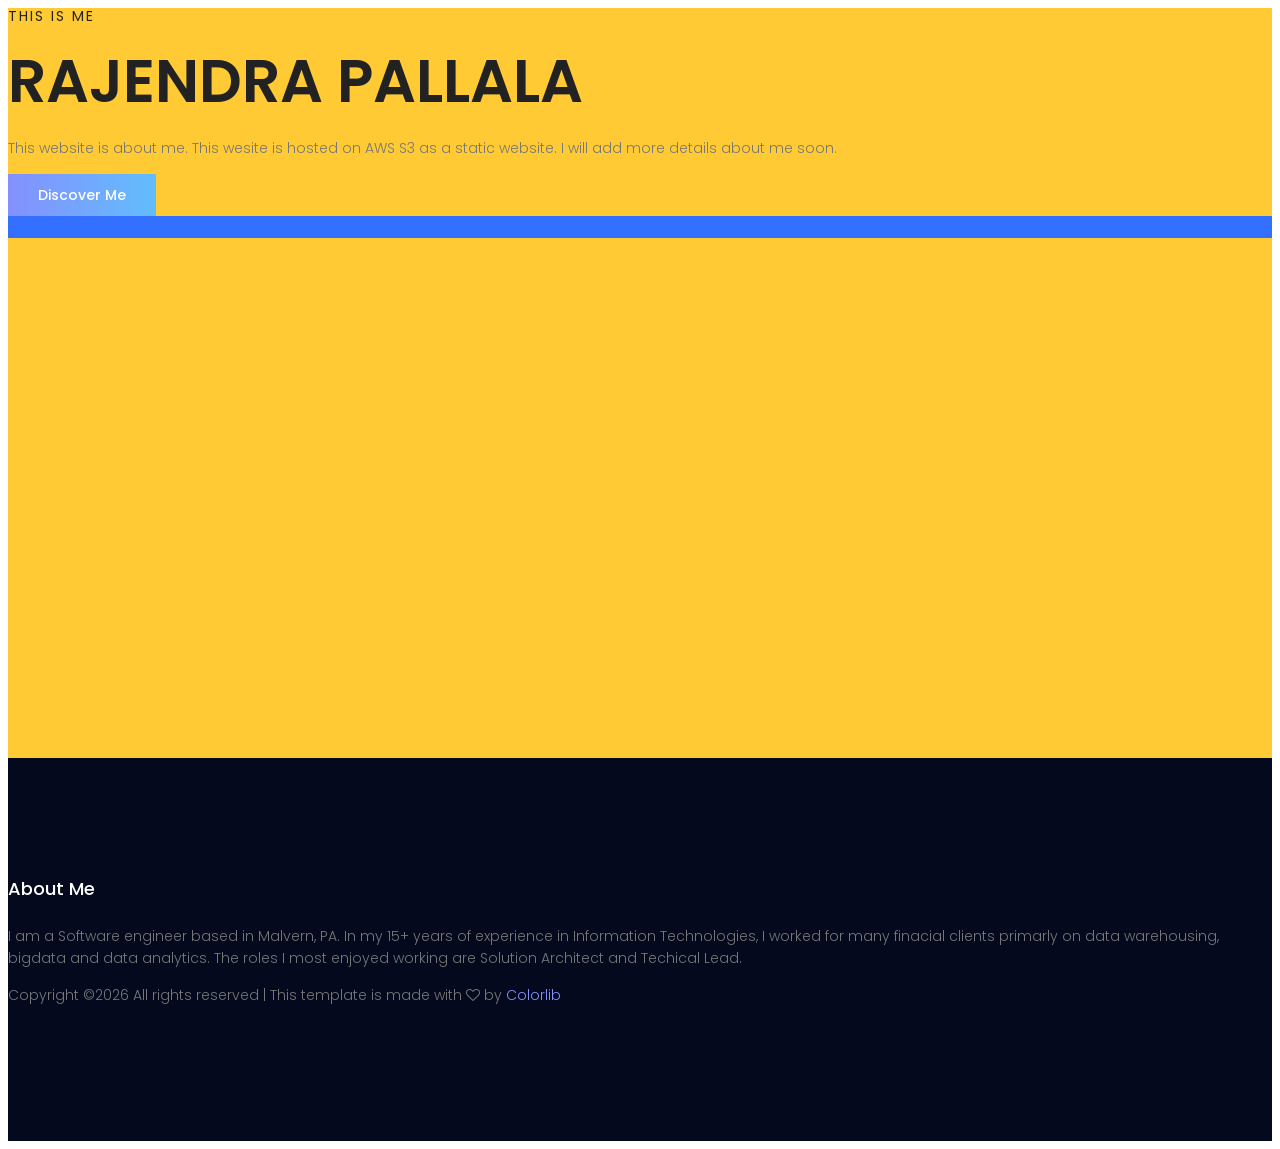
==== index.html @ a2a38165 "ok" ====
<!DOCTYPE html>
	<html lang="en" class="no-js">
    <style> 
      body {
      color: #000000;
      }
    </style>
	<head>
		<title>Rajendra's personal profile</title>

		<link href="https://fonts.googleapis.com/css?family=Poppins:100,200,400,300,500,600,700" rel="stylesheet"> 
			<!--
			CSS
			============================================= -->
			<link rel="stylesheet" href="css/linearicons.css">
			<link rel="stylesheet" href="css/font-awesome.min.css">
			<link rel="stylesheet" href="css/bootstrap.css">
			<link rel="stylesheet" href="css/magnific-popup.css">
			<link rel="stylesheet" href="css/jquery-ui.css">				
			<link rel="stylesheet" href="css/nice-select.css">							
			<link rel="stylesheet" href="css/animate.min.css">
			<link rel="stylesheet" href="css/owl.carousel.css">				
			<link rel="stylesheet" href="css/main.css">
	</head>
		<body>	
			<!-- start banner Area -->
			<section class="banner-area">
				<div class="container">
					<div class="row fullscreen align-items-center justify-content-between">
						<div class="col-lg-6 col-md-6 banner-left">
							<h6>This is me</h6>
							<h1>Rajendra Pallala</h1>
							<p>
								This website is about me. This wesite is hosted on AWS S3 as a static website.
								I will add more details about me soon.
							</p>
							<a href="https://www.linkedin.com/in/rajendra-reddy-pallala-0519b110/" class="primary-btn text-uppercase">Discover Me</a>
						</div>
						<div class="col-lg-6 col-md-6 banner-right d-flex align-self-end">
							<img class="img-fluid" src="raj_at_statue_of_liberty.png" alt="">
						</div>
					</div>
				</div>					
			</section>
			<!-- End banner Area -->

            <!-- start footer Area -->
            <footer class="footer-area section-gap">
                <div class="container">
                    <div class="row">
                        <div class="col-lg-5 col-md-6 col-sm-6">
                            <div class="single-footer-widget">
                                <h4>About Me</h4>
                                <p>
									I am a Software engineer based in Malvern, PA. 
									In my 15+ years of experience in Information Technologies, I worked for many finacial clients primarly on data warehousing, bigdata and data analytics.									 
									The roles I most enjoyed working are Solution Architect and Techical Lead.
									
                                </p>
                                <p class="footer-text"><!-- Link back to Colorlib can't be removed. Template is licensed under CC BY 3.0. -->
Copyright &copy;<script>document.write(new Date().getFullYear());</script> All rights reserved | This template is made with <i class="fa fa-heart-o" aria-hidden="true"></i> by <a href="https://colorlib.com" target="_blank">Colorlib</a>
<!-- Link back to Colorlib can't be removed. Template is licensed under CC BY 3.0. --></p>
                            </div>
                        </div>
                    </div>
                </div>
            </footer>
            <!-- End footer Area -->		
			
		</body>
	</html>
---- css/linearicons.css ----
@font-face {
	font-family: 'Linearicons-Free';
	src:url('../fonts/Linearicons-Free.eot?w118d');
	src:url('../fonts/Linearicons-Free.eot?#iefixw118d') format('embedded-opentype'),
		url('../fonts/Linearicons-Free.woff2?w118d') format('woff2'),
		url('../fonts/Linearicons-Free.woff?w118d') format('woff'),
		url('../fonts/Linearicons-Free.ttf?w118d') format('truetype'),
		url('../fonts/Linearicons-Free.svg?w118d#Linearicons-Free') format('svg');
	font-weight: normal;
	font-style: normal;
}

.lnr {
	font-family: 'Linearicons-Free';
	speak: none;
	font-style: normal;
	font-weight: normal;
	font-variant: normal;
	text-transform: none;
	line-height: 1;

	/* Better Font Rendering =========== */
	-webkit-font-smoothing: antialiased;
	-moz-osx-font-smoothing: grayscale;
}

.lnr-home:before {
	content: "\e800";
}
.lnr-apartment:before {
	content: "\e801";
}
.lnr-pencil:before {
	content: "\e802";
}
.lnr-magic-wand:before {
	content: "\e803";
}
.lnr-drop:before {
	content: "\e804";
}
.lnr-lighter:before {
	content: "\e805";
}
.lnr-poop:before {
	content: "\e806";
}
.lnr-sun:before {
	content: "\e807";
}
.lnr-moon:before {
	content: "\e808";
}
.lnr-cloud:before {
	content: "\e809";
}
.lnr-cloud-upload:before {
	content: "\e80a";
}
.lnr-cloud-download:before {
	content: "\e80b";
}
.lnr-cloud-sync:before {
	content: "\e80c";
}
.lnr-cloud-check:before {
	content: "\e80d";
}
.lnr-database:before {
	content: "\e80e";
}
.lnr-lock:before {
	content: "\e80f";
}
.lnr-cog:before {
	content: "\e810";
}
.lnr-trash:before {
	content: "\e811";
}
.lnr-dice:before {
	content: "\e812";
}
.lnr-heart:before {
	content: "\e813";
}
.lnr-star:before {
	content: "\e814";
}
.lnr-star-half:before {
	content: "\e815";
}
.lnr-star-empty:before {
	content: "\e816";
}
.lnr-flag:before {
	content: "\e817";
}
.lnr-envelope:before {
	content: "\e818";
}
.lnr-paperclip:before {
	content: "\e819";
}
.lnr-inbox:before {
	content: "\e81a";
}
.lnr-eye:before {
	content: "\e81b";
}
.lnr-printer:before {
	content: "\e81c";
}
.lnr-file-empty:before {
	content: "\e81d";
}
.lnr-file-add:before {
	content: "\e81e";
}
.lnr-enter:before {
	content: "\e81f";
}
.lnr-exit:before {
	content: "\e820";
}
.lnr-graduation-hat:before {
	content: "\e821";
}
.lnr-license:before {
	content: "\e822";
}
.lnr-music-note:before {
	content: "\e823";
}
.lnr-film-play:before {
	content: "\e824";
}
.lnr-camera-video:before {
	content: "\e825";
}
.lnr-camera:before {
	content: "\e826";
}
.lnr-picture:before {
	content: "\e827";
}
.lnr-book:before {
	content: "\e828";
}
.lnr-bookmark:before {
	content: "\e829";
}
.lnr-user:before {
	content: "\e82a";
}
.lnr-users:before {
	content: "\e82b";
}
.lnr-shirt:before {
	content: "\e82c";
}
.lnr-store:before {
	content: "\e82d";
}
.lnr-cart:before {
	content: "\e82e";
}
.lnr-tag:before {
	content: "\e82f";
}
.lnr-phone-handset:before {
	content: "\e830";
}
.lnr-phone:before {
	content: "\e831";
}
.lnr-pushpin:before {
	content: "\e832";
}
.lnr-map-marker:before {
	content: "\e833";
}
.lnr-map:before {
	content: "\e834";
}
.lnr-location:before {
	content: "\e835";
}
.lnr-calendar-full:before {
	content: "\e836";
}
.lnr-keyboard:before {
	content: "\e837";
}
.lnr-spell-check:before {
	content: "\e838";
}
.lnr-screen:before {
	content: "\e839";
}
.lnr-smartphone:before {
	content: "\e83a";
}
.lnr-tablet:before {
	content: "\e83b";
}
.lnr-laptop:before {
	content: "\e83c";
}
.lnr-laptop-phone:before {
	content: "\e83d";
}
.lnr-power-switch:before {
	content: "\e83e";
}
.lnr-bubble:before {
	content: "\e83f";
}
.lnr-heart-pulse:before {
	content: "\e840";
}
.lnr-construction:before {
	content: "\e841";
}
.lnr-pie-chart:before {
	content: "\e842";
}
.lnr-chart-bars:before {
	content: "\e843";
}
.lnr-gift:before {
	content: "\e844";
}
.lnr-diamond:before {
	content: "\e845";
}
.lnr-linearicons:before {
	content: "\e846";
}
.lnr-dinner:before {
	content: "\e847";
}
.lnr-coffee-cup:before {
	content: "\e848";
}
.lnr-leaf:before {
	content: "\e849";
}
.lnr-paw:before {
	content: "\e84a";
}
.lnr-rocket:before {
	content: "\e84b";
}
.lnr-briefcase:before {
	content: "\e84c";
}
.lnr-bus:before {
	content: "\e84d";
}
.lnr-car:before {
	content: "\e84e";
}
.lnr-train:before {
	content: "\e84f";
}
.lnr-bicycle:before {
	content: "\e850";
}
.lnr-wheelchair:before {
	content: "\e851";
}
.lnr-select:before {
	content: "\e852";
}
.lnr-earth:before {
	content: "\e853";
}
.lnr-smile:before {
	content: "\e854";
}
.lnr-sad:before {
	content: "\e855";
}
.lnr-neutral:before {
	content: "\e856";
}
.lnr-mustache:before {
	content: "\e857";
}
.lnr-alarm:before {
	content: "\e858";
}
.lnr-bullhorn:before {
	content: "\e859";
}
.lnr-volume-high:before {
	content: "\e85a";
}
.lnr-volume-medium:before {
	content: "\e85b";
}
.lnr-volume-low:before {
	content: "\e85c";
}
.lnr-volume:before {
	content: "\e85d";
}
.lnr-mic:before {
	content: "\e85e";
}
.lnr-hourglass:before {
	content: "\e85f";
}
.lnr-undo:before {
	content: "\e860";
}
.lnr-redo:before {
	content: "\e861";
}
.lnr-sync:before {
	content: "\e862";
}
.lnr-history:before {
	content: "\e863";
}
.lnr-clock:before {
	content: "\e864";
}
.lnr-download:before {
	content: "\e865";
}
.lnr-upload:before {
	content: "\e866";
}
.lnr-enter-down:before {
	content: "\e867";
}
.lnr-exit-up:before {
	content: "\e868";
}
.lnr-bug:before {
	content: "\e869";
}
.lnr-code:before {
	content: "\e86a";
}
.lnr-link:before {
	content: "\e86b";
}
.lnr-unlink:before {
	content: "\e86c";
}
.lnr-thumbs-up:before {
	content: "\e86d";
}
.lnr-thumbs-down:before {
	content: "\e86e";
}
.lnr-magnifier:before {
	content: "\e86f";
}
.lnr-cross:before {
	content: "\e870";
}
.lnr-menu:before {
	content: "\e871";
}
.lnr-list:before {
	content: "\e872";
}
.lnr-chevron-up:before {
	content: "\e873";
}
.lnr-chevron-down:before {
	content: "\e874";
}
.lnr-chevron-left:before {
	content: "\e875";
}
.lnr-chevron-right:before {
	content: "\e876";
}
.lnr-arrow-up:before {
	content: "\e877";
}
.lnr-arrow-down:before {
	content: "\e878";
}
.lnr-arrow-left:before {
	content: "\e879";
}
.lnr-arrow-right:before {
	content: "\e87a";
}
.lnr-move:before {
	content: "\e87b";
}
.lnr-warning:before {
	content: "\e87c";
}
.lnr-question-circle:before {
	content: "\e87d";
}
.lnr-menu-circle:before {
	content: "\e87e";
}
.lnr-checkmark-circle:before {
	content: "\e87f";
}
.lnr-cross-circle:before {
	content: "\e880";
}
.lnr-plus-circle:before {
	content: "\e881";
}
.lnr-circle-minus:before {
	content: "\e882";
}
.lnr-arrow-up-circle:before {
	content: "\e883";
}
.lnr-arrow-down-circle:before {
	content: "\e884";
}
.lnr-arrow-left-circle:before {
	content: "\e885";
}
.lnr-arrow-right-circle:before {
	content: "\e886";
}
.lnr-chevron-up-circle:before {
	content: "\e887";
}
.lnr-chevron-down-circle:before {
	content: "\e888";
}
.lnr-chevron-left-circle:before {
	content: "\e889";
}
.lnr-chevron-right-circle:before {
	content: "\e88a";
}
.lnr-crop:before {
	content: "\e88b";
}
.lnr-frame-expand:before {
	content: "\e88c";
}
.lnr-frame-contract:before {
	content: "\e88d";
}
.lnr-layers:before {
	content: "\e88e";
}
.lnr-funnel:before {
	content: "\e88f";
}
.lnr-text-format:before {
	content: "\e890";
}
.lnr-text-format-remove:before {
	content: "\e891";
}
.lnr-text-size:before {
	content: "\e892";
}
.lnr-bold:before {
	content: "\e893";
}
.lnr-italic:before {
	content: "\e894";
}
.lnr-underline:before {
	content: "\e895";
}
.lnr-strikethrough:before {
	content: "\e896";
}
.lnr-highlight:before {
	content: "\e897";
}
.lnr-text-align-left:before {
	content: "\e898";
}
.lnr-text-align-center:before {
	content: "\e899";
}
.lnr-text-align-right:before {
	content: "\e89a";
}
.lnr-text-align-justify:before {
	content: "\e89b";
}
.lnr-line-spacing:before {
	content: "\e89c";
}
.lnr-indent-increase:before {
	content: "\e89d";
}
.lnr-indent-decrease:before {
	content: "\e89e";
}
.lnr-pilcrow:before {
	content: "\e89f";
}
.lnr-direction-ltr:before {
	content: "\e8a0";
}
.lnr-direction-rtl:before {
	content: "\e8a1";
}
.lnr-page-break:before {
	content: "\e8a2";
}
.lnr-sort-alpha-asc:before {
	content: "\e8a3";
}
.lnr-sort-amount-asc:before {
	content: "\e8a4";
}
.lnr-hand:before {
	content: "\e8a5";
}
.lnr-pointer-up:before {
	content: "\e8a6";
}
.lnr-pointer-right:before {
	content: "\e8a7";
}
.lnr-pointer-down:before {
	content: "\e8a8";
}
.lnr-pointer-left:before {
	content: "\e8a9";
}
---- css/nice-select.css ----
.nice-select {
  -webkit-tap-highlight-color: transparent;
  background-color: #fff;
  border-radius: 5px;
  border: solid 1px #e8e8e8;
  box-sizing: border-box;
  clear: both;
  cursor: pointer;
  display: block;
  float: left;
  font-family: inherit;
  font-size: 14px;
  font-weight: normal;
  height: 42px;
  line-height: 40px;
  outline: none;
  padding-left: 18px;
  padding-right: 30px;
  position: relative;
  text-align: left !important;
  -webkit-transition: all 0.2s ease-in-out;
  transition: all 0.2s ease-in-out;
  -webkit-user-select: none;
     -moz-user-select: none;
      -ms-user-select: none;
          user-select: none;
  white-space: nowrap;
  width: auto; }
  .nice-select:hover {
    border-color: #dbdbdb; }
  .nice-select:active, .nice-select.open, .nice-select:focus {
    border-color: #999; }
  .nice-select:after {
    border-bottom: 2px solid #999;
    border-right: 2px solid #999;
    content: '';
    display: block;
    height: 5px;
    margin-top: -4px;
    pointer-events: none;
    position: absolute;
    right: 12px;
    top: 50%;
    -webkit-transform-origin: 66% 66%;
        -ms-transform-origin: 66% 66%;
            transform-origin: 66% 66%;
    -webkit-transform: rotate(45deg);
        -ms-transform: rotate(45deg);
            transform: rotate(45deg);
    -webkit-transition: all 0.15s ease-in-out;
    transition: all 0.15s ease-in-out;
    width: 5px; }
  .nice-select.open:after {
    -webkit-transform: rotate(-135deg);
        -ms-transform: rotate(-135deg);
            transform: rotate(-135deg); }
  .nice-select.open .list {
    opacity: 1;
    pointer-events: auto;
    -webkit-transform: scale(1) translateY(0);
        -ms-transform: scale(1) translateY(0);
            transform: scale(1) translateY(0); }
  .nice-select.disabled {
    border-color: #ededed;
    color: #999;
    pointer-events: none; }
    .nice-select.disabled:after {
      border-color: #cccccc; }
  .nice-select.wide {
    width: 100%; }
    .nice-select.wide .list {
      left: 0 !important;
      right: 0 !important; }
  .nice-select.right {
    float: right; }
    .nice-select.right .list {
      left: auto;
      right: 0; }
  .nice-select.small {
    font-size: 12px;
    height: 36px;
    line-height: 34px; }
    .nice-select.small:after {
      height: 4px;
      width: 4px; }
    .nice-select.small .option {
      line-height: 34px;
      min-height: 34px; }
  .nice-select .list {
    background-color: #fff;
    border-radius: 5px;
    box-shadow: 0 0 0 1px rgba(68, 68, 68, 0.11);
    box-sizing: border-box;
    margin-top: 4px;
    opacity: 0;
    overflow: hidden;
    padding: 0;
    pointer-events: none;
    position: absolute;
    top: 100%;
    left: 0;
    -webkit-transform-origin: 50% 0;
        -ms-transform-origin: 50% 0;
            transform-origin: 50% 0;
    -webkit-transform: scale(0.75) translateY(-21px);
        -ms-transform: scale(0.75) translateY(-21px);
            transform: scale(0.75) translateY(-21px);
    -webkit-transition: all 0.2s cubic-bezier(0.5, 0, 0, 1.25), opacity 0.15s ease-out;
    transition: all 0.2s cubic-bezier(0.5, 0, 0, 1.25), opacity 0.15s ease-out;
    z-index: 9; }
    .nice-select .list:hover .option:not(:hover) {
      background-color: transparent !important; }
  .nice-select .option {
    cursor: pointer;
    font-weight: 400;
    line-height: 40px;
    list-style: none;
    min-height: 40px;
    outline: none;
    padding-left: 18px;
    padding-right: 29px;
    text-align: left;
    -webkit-transition: all 0.2s;
    transition: all 0.2s; }
    .nice-select .option:hover, .nice-select .option.focus, .nice-select .option.selected.focus {
      background-color: #f6f6f6; }
    .nice-select .option.selected {
      font-weight: bold; }
    .nice-select .option.disabled {
      background-color: transparent;
      color: #999;
      cursor: default; }

.no-csspointerevents .nice-select .list {
  display: none; }

.no-csspointerevents .nice-select.open .list {
  display: block; }
---- css/main.css ----
/******************************************************************
Theme Name: Personal 
Description: 
Author: Colorlib
Author URI: 
Version: 1.0
Created: 
******************************************************************/
/*------------------------------------------------------------------


-------------------------------------------------------------------*/
/*------------------------------------------------------------------
[Table of contents]

1.  Basic Styles
	1.1	Variables
	1.2	Mixins
	1.3	Flexbox
	1.4	Reset
2.  Elements
3.  Menu Style 
4.  Home Page Style
5.  About Page Style
6.  Department Page Style
7.  Blog Page Style
8.  Contact Page Style
9.  Footer Style

-------------------------------------------------------------------*/
/* =================================== */
/*  Font Family and Colors Styles
/* =================================== */
/*

$primary-font	: 'Poppins', sans-serif;
---------------------------------------------

$primary-color	: #8490ff;
$title-color	: #222222;
$text-color		: #777777;

$white			: #fff;
$offwhite		: #f9f9ff;
$black			: #222;

*/
/* =================================== */
/*  Basic Style 
/* =================================== */
::-moz-selection {
  /* Code for Firefox */
  background-color: #8490ff;
  color: #fff;
}

::selection {
  background-color: #8490ff;
  color: #fff;
}

::-webkit-input-placeholder {
  /* WebKit, Blink, Edge */
  color: #777777;
  font-weight: 300;
}

:-moz-placeholder {
  /* Mozilla Firefox 4 to 18 */
  color: #777777;
  opacity: 1;
  font-weight: 300;
}

::-moz-placeholder {
  /* Mozilla Firefox 19+ */
  color: #777777;
  opacity: 1;
  font-weight: 300;
}

:-ms-input-placeholder {
  /* Internet Explorer 10-11 */
  color: #777777;
  font-weight: 300;
}

::-ms-input-placeholder {
  /* Microsoft Edge */
  color: #777777;
  font-weight: 300;
}

body {
  color: #777777;
  font-family: "Poppins", sans-serif;
  font-size: 14px;
  font-weight: 300;
  line-height: 1.625em;
  position: relative;
}

ol, ul {
  margin: 0;
  padding: 0;
  list-style: none;
}

select {
  display: block;
}

figure {
  margin: 0;
}

a {
  -webkit-transition: all 0.3s ease 0s;
  -moz-transition: all 0.3s ease 0s;
  -o-transition: all 0.3s ease 0s;
  transition: all 0.3s ease 0s;
}

iframe {
  border: 0;
}

a, a:focus, a:hover {
  text-decoration: none;
  outline: 0;
}

.btn.active.focus,
.btn.active:focus,
.btn.focus,
.btn.focus:active,
.btn:active:focus,
.btn:focus {
  text-decoration: none;
  outline: 0;
}

.card-panel {
  margin: 0;
  padding: 60px;
}

/**
 *  Typography
 *
 **/
.btn i, .btn-large i, .btn-floating i, .btn-large i, .btn-flat i {
  font-size: 1em;
  line-height: inherit;
}

.gray-bg {
  background: #f9f9ff;
}

h1, h2, h3,
h4, h5, h6 {
  font-family: "Poppins", sans-serif;
  color: #222222;
  line-height: 1.2em !important;
  margin-bottom: 0;
  margin-top: 0;
  font-weight: 600;
}

.h1, .h2, .h3,
.h4, .h5, .h6 {
  margin-bottom: 0;
  margin-top: 0;
  font-family: "Poppins", sans-serif;
  font-weight: 600;
  color: #222222;
}

h1, .h1 {
  font-size: 36px;
}

h2, .h2 {
  font-size: 30px;
}

h3, .h3 {
  font-size: 24px;
}

h4, .h4 {
  font-size: 18px;
}

h5, .h5 {
  font-size: 16px;
}

h6, .h6 {
  font-size: 14px;
  color: #222222;
}

td, th {
  border-radius: 0px;
}

/**
 * For modern browsers
 * 1. The space content is one way to avoid an Opera bug when the
 *    contenteditable attribute is included anywhere else in the document.
 *    Otherwise it causes space to appear at the top and bottom of elements
 *    that are clearfixed.
 * 2. The use of `table` rather than `block` is only necessary if using
 *    `:before` to contain the top-margins of child elements.
 */
.clear::before, .clear::after {
  content: " ";
  display: table;
}

.clear::after {
  clear: both;
}

.fz-11 {
  font-size: 11px;
}

.fz-12 {
  font-size: 12px;
}

.fz-13 {
  font-size: 13px;
}

.fz-14 {
  font-size: 14px;
}

.fz-15 {
  font-size: 15px;
}

.fz-16 {
  font-size: 16px;
}

.fz-18 {
  font-size: 18px;
}

.fz-30 {
  font-size: 30px;
}

.fz-48 {
  font-size: 48px !important;
}

.fw100 {
  font-weight: 100;
}

.fw300 {
  font-weight: 300;
}

.fw400 {
  font-weight: 400 !important;
}

.fw500 {
  font-weight: 500;
}

.f700 {
  font-weight: 700;
}

.fsi {
  font-style: italic;
}

.mt-10 {
  margin-top: 10px;
}

.mt-15 {
  margin-top: 15px;
}

.mt-20 {
  margin-top: 20px;
}

.mt-25 {
  margin-top: 25px;
}

.mt-30 {
  margin-top: 30px;
}

.mt-35 {
  margin-top: 35px;
}

.mt-40 {
  margin-top: 40px;
}

.mt-50 {
  margin-top: 50px;
}

.mt-60 {
  margin-top: 60px;
}

.mt-70 {
  margin-top: 70px;
}

.mt-80 {
  margin-top: 80px;
}

.mt-100 {
  margin-top: 100px;
}

.mt-120 {
  margin-top: 120px;
}

.mt-150 {
  margin-top: 150px;
}

.ml-0 {
  margin-left: 0 !important;
}

.ml-5 {
  margin-left: 5px !important;
}

.ml-10 {
  margin-left: 10px;
}

.ml-15 {
  margin-left: 15px;
}

.ml-20 {
  margin-left: 20px;
}

.ml-30 {
  margin-left: 30px;
}

.ml-50 {
  margin-left: 50px;
}

.mr-0 {
  margin-right: 0 !important;
}

.mr-5 {
  margin-right: 5px !important;
}

.mr-15 {
  margin-right: 15px;
}

.mr-10 {
  margin-right: 10px;
}

.mr-20 {
  margin-right: 20px;
}

.mr-30 {
  margin-right: 30px;
}

.mr-50 {
  margin-right: 50px;
}

.mb-0 {
  margin-bottom: 0px;
}

.mb-0-i {
  margin-bottom: 0px !important;
}

.mb-5 {
  margin-bottom: 5px;
}

.mb-10 {
  margin-bottom: 10px;
}

.mb-15 {
  margin-bottom: 15px;
}

.mb-20 {
  margin-bottom: 20px;
}

.mb-25 {
  margin-bottom: 25px;
}

.mb-30 {
  margin-bottom: 30px;
}

.mb-40 {
  margin-bottom: 40px;
}

.mb-50 {
  margin-bottom: 50px;
}

.mb-60 {
  margin-bottom: 60px;
}

.mb-70 {
  margin-bottom: 70px;
}

.mb-80 {
  margin-bottom: 80px;
}

.mb-90 {
  margin-bottom: 90px;
}

.mb-100 {
  margin-bottom: 100px;
}

.pt-0 {
  padding-top: 0px;
}

.pt-10 {
  padding-top: 10px;
}

.pt-15 {
  padding-top: 15px;
}

.pt-20 {
  padding-top: 20px;
}

.pt-25 {
  padding-top: 25px;
}

.pt-30 {
  padding-top: 30px;
}

.pt-40 {
  padding-top: 40px;
}

.pt-50 {
  padding-top: 50px;
}

.pt-60 {
  padding-top: 60px;
}

.pt-70 {
  padding-top: 70px;
}

.pt-80 {
  padding-top: 80px;
}

.pt-90 {
  padding-top: 90px;
}

.pt-100 {
  padding-top: 100px;
}

.pt-120 {
  padding-top: 120px;
}

.pt-150 {
  padding-top: 150px;
}

.pt-170 {
  padding-top: 170px;
}

.pb-0 {
  padding-bottom: 0px;
}

.pb-10 {
  padding-bottom: 10px;
}

.pb-15 {
  padding-bottom: 15px;
}

.pb-20 {
  padding-bottom: 20px;
}

.pb-25 {
  padding-bottom: 25px;
}

.pb-30 {
  padding-bottom: 30px;
}

.pb-40 {
  padding-bottom: 40px;
}

.pb-50 {
  padding-bottom: 50px;
}

.pb-60 {
  padding-bottom: 60px;
}

.pb-70 {
  padding-bottom: 70px;
}

.pb-80 {
  padding-bottom: 80px;
}

.pb-90 {
  padding-bottom: 90px;
}

.pb-100 {
  padding-bottom: 100px;
}

.pb-120 {
  padding-bottom: 120px;
}

.pb-150 {
  padding-bottom: 150px;
}

.pr-30 {
  padding-right: 30px;
}

.pl-30 {
  padding-left: 30px;
}

.pl-90 {
  padding-left: 90px;
}

.p-40 {
  padding: 40px;
}

.float-left {
  float: left;
}

.float-right {
  float: right;
}

.text-italic {
  font-style: italic;
}

.text-white {
  color: #fff;
}

.text-black {
  color: #000;
}

.transition {
  -webkit-transition: all 0.3s ease 0s;
  -moz-transition: all 0.3s ease 0s;
  -o-transition: all 0.3s ease 0s;
  transition: all 0.3s ease 0s;
}

.section-full {
  padding: 100px 0;
}

.section-half {
  padding: 75px 0;
}

.text-center {
  text-align: center;
}

.text-left {
  text-align: left;
}

.text-rigth {
  text-align: right;
}

.flex {
  display: -webkit-box;
  display: -webkit-flex;
  display: -moz-flex;
  display: -ms-flexbox;
  display: flex;
}

.inline-flex {
  display: -webkit-inline-box;
  display: -webkit-inline-flex;
  display: -moz-inline-flex;
  display: -ms-inline-flexbox;
  display: inline-flex;
}

.flex-grow {
  -webkit-box-flex: 1;
  -webkit-flex-grow: 1;
  -moz-flex-grow: 1;
  -ms-flex-positive: 1;
  flex-grow: 1;
}

.flex-wrap {
  -webkit-flex-wrap: wrap;
  -moz-flex-wrap: wrap;
  -ms-flex-wrap: wrap;
  flex-wrap: wrap;
}

.flex-left {
  -webkit-box-pack: start;
  -ms-flex-pack: start;
  -webkit-justify-content: flex-start;
  -moz-justify-content: flex-start;
  justify-content: flex-start;
}

.flex-middle {
  -webkit-box-align: center;
  -ms-flex-align: center;
  -webkit-align-items: center;
  -moz-align-items: center;
  align-items: center;
}

.flex-right {
  -webkit-box-pack: end;
  -ms-flex-pack: end;
  -webkit-justify-content: flex-end;
  -moz-justify-content: flex-end;
  justify-content: flex-end;
}

.flex-top {
  -webkit-align-self: flex-start;
  -moz-align-self: flex-start;
  -ms-flex-item-align: start;
  align-self: flex-start;
}

.flex-center {
  -webkit-box-pack: center;
  -ms-flex-pack: center;
  -webkit-justify-content: center;
  -moz-justify-content: center;
  justify-content: center;
}

.flex-bottom {
  -webkit-align-self: flex-end;
  -moz-align-self: flex-end;
  -ms-flex-item-align: end;
  align-self: flex-end;
}

.space-between {
  -webkit-box-pack: justify;
  -ms-flex-pack: justify;
  -webkit-justify-content: space-between;
  -moz-justify-content: space-between;
  justify-content: space-between;
}

.space-around {
  -ms-flex-pack: distribute;
  -webkit-justify-content: space-around;
  -moz-justify-content: space-around;
  justify-content: space-around;
}

.flex-column {
  -webkit-box-direction: normal;
  -webkit-box-orient: vertical;
  -webkit-flex-direction: column;
  -moz-flex-direction: column;
  -ms-flex-direction: column;
  flex-direction: column;
}

.flex-cell {
  display: -webkit-box;
  display: -webkit-flex;
  display: -moz-flex;
  display: -ms-flexbox;
  display: flex;
  -webkit-box-flex: 1;
  -webkit-flex-grow: 1;
  -moz-flex-grow: 1;
  -ms-flex-positive: 1;
  flex-grow: 1;
}

.display-table {
  display: table;
}

.light {
  color: #fff;
}

.dark {
  color: #222;
}

.relative {
  position: relative;
}

.overflow-hidden {
  overflow: hidden;
}

.overlay {
  position: absolute;
  left: 0;
  right: 0;
  top: 0;
  bottom: 0;
}

.container.fullwidth {
  width: 100%;
}

.container.no-padding {
  padding-left: 0;
  padding-right: 0;
}

.no-padding {
  padding: 0;
}

.section-bg {
  background: #f9fafc;
}

@media (max-width: 767px) {
  .no-flex-xs {
    display: block !important;
  }
}

.row.no-margin {
  margin-left: 0;
  margin-right: 0;
}

/* =================================== */
/*  Elements Page Styles
/* =================================== */
/*---------- Start Elements Page -------------*/
.whole-wrap {
  background-color: #f9f9ff;
}

.generic-banner {
  margin-top: 60px;
  background-color: #8490ff;
  text-align: center;
}

.generic-banner .height {
  height: 600px;
}

@media (max-width: 767.98px) {
  .generic-banner .height {
    height: 400px;
  }
}

.generic-banner .generic-banner-content h2 {
  line-height: 1.2em;
  margin-bottom: 20px;
}

@media (max-width: 991.98px) {
  .generic-banner .generic-banner-content h2 br {
    display: none;
  }
}

.generic-banner .generic-banner-content p {
  text-align: center;
  font-size: 16px;
}

@media (max-width: 991.98px) {
  .generic-banner .generic-banner-content p br {
    display: none;
  }
}

.generic-content h1 {
  font-weight: 600;
}

.about-generic-area {
  background: #fff;
}

.about-generic-area p {
  margin-bottom: 20px;
}

.white-bg {
  background: #fff;
}

.section-top-border {
  padding: 50px 0;
  border-top: 1px dotted #eee;
}

.switch-wrap {
  margin-bottom: 10px;
}

.switch-wrap p {
  margin: 0;
}

/*---------- End Elements Page -------------*/
.sample-text-area {
  background: #f9f9ff;
  padding: 100px 0 70px 0;
}

.sample-text {
  margin-bottom: 0;
}

.text-heading {
  margin-bottom: 30px;
  font-size: 24px;
}

.typo-list {
  margin-bottom: 10px;
}

@media (max-width: 767px) {
  .typo-sec {
    margin-bottom: 30px;
  }
}

@media (max-width: 767px) {
  .element-wrap {
    margin-top: 30px;
  }
}

b, sup, sub, u, del {
  color: #8490ff;
}

h1 {
  font-size: 36px;
}

h2 {
  font-size: 30px;
}

h3 {
  font-size: 24px;
}

h4 {
  font-size: 18px;
}

h5 {
  font-size: 16px;
}

h6 {
  font-size: 14px;
}

h1, h2, h3, h4, h5, h6 {
  line-height: 1.5em;
}

.typography h1, .typography h2, .typography h3, .typography h4, .typography h5, .typography h6 {
  color: #777777;
}

.button-area {
  background: #f9f9ff;
}

.button-area .border-top-generic {
  padding: 70px 15px;
  border-top: 1px dotted #eee;
}

.button-group-area .genric-btn {
  margin-right: 10px;
  margin-top: 10px;
}

.button-group-area .genric-btn:last-child {
  margin-right: 0;
}

.circle {
  border-radius: 20px;
}

.genric-btn {
  display: inline-block;
  outline: none;
  line-height: 40px;
  padding: 0 30px;
  font-size: .8em;
  text-align: center;
  text-decoration: none;
  font-weight: 500;
  cursor: pointer;
  -webkit-transition: all 0.3s ease 0s;
  -moz-transition: all 0.3s ease 0s;
  -o-transition: all 0.3s ease 0s;
  transition: all 0.3s ease 0s;
}

.genric-btn:focus {
  outline: none;
}

.genric-btn.e-large {
  padding: 0 40px;
  line-height: 50px;
}

.genric-btn.large {
  line-height: 45px;
}

.genric-btn.medium {
  line-height: 30px;
}

.genric-btn.small {
  line-height: 25px;
}

.genric-btn.radius {
  border-radius: 3px;
}

.genric-btn.circle {
  border-radius: 20px;
}

.genric-btn.arrow {
  display: -webkit-inline-box;
  display: -ms-inline-flexbox;
  display: inline-flex;
  -webkit-box-align: center;
  -ms-flex-align: center;
  align-items: center;
}

.genric-btn.arrow span {
  margin-left: 10px;
}

.genric-btn.default {
  color: #222222;
  background: #f9f9ff;
  border: 1px solid transparent;
}

.genric-btn.default:hover {
  border: 1px solid #f9f9ff;
  background: #fff;
}

.genric-btn.default-border {
  border: 1px solid #f9f9ff;
  background: #fff;
}

.genric-btn.default-border:hover {
  color: #222222;
  background: #f9f9ff;
  border: 1px solid transparent;
}

.genric-btn.primary {
  color: #fff;
  background: #8490ff;
  border: 1px solid transparent;
}

.genric-btn.primary:hover {
  color: #8490ff;
  border: 1px solid #8490ff;
  background: #fff;
}

.genric-btn.primary-border {
  color: #8490ff;
  border: 1px solid #8490ff;
  background: #fff;
}

.genric-btn.primary-border:hover {
  color: #fff;
  background: #8490ff;
  border: 1px solid transparent;
}

.genric-btn.success {
  color: #fff;
  background: #4cd3e3;
  border: 1px solid transparent;
}

.genric-btn.success:hover {
  color: #4cd3e3;
  border: 1px solid #4cd3e3;
  background: #fff;
}

.genric-btn.success-border {
  color: #4cd3e3;
  border: 1px solid #4cd3e3;
  background: #fff;
}

.genric-btn.success-border:hover {
  color: #fff;
  background: #4cd3e3;
  border: 1px solid transparent;
}

.genric-btn.info {
  color: #fff;
  background: #38a4ff;
  border: 1px solid transparent;
}

.genric-btn.info:hover {
  color: #38a4ff;
  border: 1px solid #38a4ff;
  background: #fff;
}

.genric-btn.info-border {
  color: #38a4ff;
  border: 1px solid #38a4ff;
  background: #fff;
}

.genric-btn.info-border:hover {
  color: #fff;
  background: #38a4ff;
  border: 1px solid transparent;
}

.genric-btn.warning {
  color: #fff;
  background: #f4e700;
  border: 1px solid transparent;
}

.genric-btn.warning:hover {
  color: #f4e700;
  border: 1px solid #f4e700;
  background: #fff;
}

.genric-btn.warning-border {
  color: #f4e700;
  border: 1px solid #f4e700;
  background: #fff;
}

.genric-btn.warning-border:hover {
  color: #fff;
  background: #f4e700;
  border: 1px solid transparent;
}

.genric-btn.danger {
  color: #fff;
  background: #f44a40;
  border: 1px solid transparent;
}

.genric-btn.danger:hover {
  color: #f44a40;
  border: 1px solid #f44a40;
  background: #fff;
}

.genric-btn.danger-border {
  color: #f44a40;
  border: 1px solid #f44a40;
  background: #fff;
}

.genric-btn.danger-border:hover {
  color: #fff;
  background: #f44a40;
  border: 1px solid transparent;
}

.genric-btn.link {
  color: #222222;
  background: #f9f9ff;
  text-decoration: underline;
  border: 1px solid transparent;
}

.genric-btn.link:hover {
  color: #222222;
  border: 1px solid #f9f9ff;
  background: #fff;
}

.genric-btn.link-border {
  color: #222222;
  border: 1px solid #f9f9ff;
  background: #fff;
  text-decoration: underline;
}

.genric-btn.link-border:hover {
  color: #222222;
  background: #f9f9ff;
  border: 1px solid transparent;
}

.genric-btn.disable {
  color: #222222, 0.3;
  background: #f9f9ff;
  border: 1px solid transparent;
  cursor: not-allowed;
}

.generic-blockquote {
  padding: 30px 50px 30px 30px;
  background: #fff;
  border-left: 2px solid #8490ff;
}

@media (max-width: 991px) {
  .progress-table-wrap {
    overflow-x: scroll;
  }
}

.progress-table {
  background: #fff;
  padding: 15px 0px 30px 0px;
  min-width: 800px;
}

.progress-table .serial {
  width: 11.83%;
  padding-left: 30px;
}

.progress-table .country {
  width: 28.07%;
}

.progress-table .visit {
  width: 19.74%;
}

.progress-table .percentage {
  width: 40.36%;
  padding-right: 50px;
}

.progress-table .table-head {
  display: flex;
}

.progress-table .table-head .serial, .progress-table .table-head .country, .progress-table .table-head .visit, .progress-table .table-head .percentage {
  color: #222222;
  line-height: 40px;
  text-transform: uppercase;
  font-weight: 500;
}

.progress-table .table-row {
  padding: 15px 0;
  border-top: 1px solid #edf3fd;
  display: flex;
}

.progress-table .table-row .serial, .progress-table .table-row .country, .progress-table .table-row .visit, .progress-table .table-row .percentage {
  display: flex;
  align-items: center;
}

.progress-table .table-row .country img {
  margin-right: 15px;
}

.progress-table .table-row .percentage .progress {
  width: 80%;
  border-radius: 0px;
  background: transparent;
}

.progress-table .table-row .percentage .progress .progress-bar {
  height: 5px;
  line-height: 5px;
}

.progress-table .table-row .percentage .progress .progress-bar.color-1 {
  background-color: #6382e6;
}

.progress-table .table-row .percentage .progress .progress-bar.color-2 {
  background-color: #e66686;
}

.progress-table .table-row .percentage .progress .progress-bar.color-3 {
  background-color: #f09359;
}

.progress-table .table-row .percentage .progress .progress-bar.color-4 {
  background-color: #73fbaf;
}

.progress-table .table-row .percentage .progress .progress-bar.color-5 {
  background-color: #73fbaf;
}

.progress-table .table-row .percentage .progress .progress-bar.color-6 {
  background-color: #6382e6;
}

.progress-table .table-row .percentage .progress .progress-bar.color-7 {
  background-color: #a367e7;
}

.progress-table .table-row .percentage .progress .progress-bar.color-8 {
  background-color: #e66686;
}

.single-gallery-image {
  margin-top: 30px;
  background-repeat: no-repeat !important;
  background-position: center center !important;
  background-size: cover !important;
  height: 200px;
  -webkit-transition: all 0.3s ease 0s;
  -moz-transition: all 0.3s ease 0s;
  -o-transition: all 0.3s ease 0s;
  transition: all 0.3s ease 0s;
}

.single-gallery-image:hover {
  opacity: .8;
}

.list-style {
  width: 14px;
  height: 14px;
}

.unordered-list li {
  position: relative;
  padding-left: 30px;
  line-height: 1.82em !important;
}

.unordered-list li:before {
  content: "";
  position: absolute;
  width: 14px;
  height: 14px;
  border: 3px solid #8490ff;
  background: #fff;
  top: 4px;
  left: 0;
  border-radius: 50%;
}

.ordered-list {
  margin-left: 30px;
}

.ordered-list li {
  list-style-type: decimal-leading-zero;
  color: #8490ff;
  font-weight: 500;
  line-height: 1.82em !important;
}

.ordered-list li span {
  font-weight: 300;
  color: #777777;
}

.ordered-list-alpha li {
  margin-left: 30px;
  list-style-type: lower-alpha;
  color: #8490ff;
  font-weight: 500;
  line-height: 1.82em !important;
}

.ordered-list-alpha li span {
  font-weight: 300;
  color: #777777;
}

.ordered-list-roman li {
  margin-left: 30px;
  list-style-type: lower-roman;
  color: #8490ff;
  font-weight: 500;
  line-height: 1.82em !important;
}

.ordered-list-roman li span {
  font-weight: 300;
  color: #777777;
}

.single-input {
  display: block;
  width: 100%;
  line-height: 40px;
  border: none;
  outline: none;
  background: #fff;
  padding: 0 20px;
}

.single-input:focus {
  outline: none;
}

.input-group-icon {
  position: relative;
}

.input-group-icon .icon {
  position: absolute;
  left: 20px;
  top: 0;
  line-height: 40px;
  z-index: 3;
}

.input-group-icon .icon i {
  color: #797979;
}

.input-group-icon .single-input {
  padding-left: 45px;
}

.single-textarea {
  display: block;
  width: 100%;
  line-height: 40px;
  border: none;
  outline: none;
  background: #fff;
  padding: 0 20px;
  height: 100px;
  resize: none;
}

.single-textarea:focus {
  outline: none;
}

.single-input-primary {
  display: block;
  width: 100%;
  line-height: 40px;
  border: 1px solid transparent;
  outline: none;
  background: #fff;
  padding: 0 20px;
}

.single-input-primary:focus {
  outline: none;
  border: 1px solid #8490ff;
}

.single-input-accent {
  display: block;
  width: 100%;
  line-height: 40px;
  border: 1px solid transparent;
  outline: none;
  background: #fff;
  padding: 0 20px;
}

.single-input-accent:focus {
  outline: none;
  border: 1px solid #eb6b55;
}

.single-input-secondary {
  display: block;
  width: 100%;
  line-height: 40px;
  border: 1px solid transparent;
  outline: none;
  background: #fff;
  padding: 0 20px;
}

.single-input-secondary:focus {
  outline: none;
  border: 1px solid #f09359;
}

.default-switch {
  width: 35px;
  height: 17px;
  border-radius: 8.5px;
  background: #fff;
  position: relative;
  cursor: pointer;
}

.default-switch input {
  position: absolute;
  left: 0;
  top: 0;
  right: 0;
  bottom: 0;
  width: 100%;
  height: 100%;
  opacity: 0;
  cursor: pointer;
}

.default-switch input + label {
  position: absolute;
  top: 1px;
  left: 1px;
  width: 15px;
  height: 15px;
  border-radius: 50%;
  background: #8490ff;
  -webkit-transition: all 0.2s;
  -moz-transition: all 0.2s;
  -o-transition: all 0.2s;
  transition: all 0.2s;
  box-shadow: 0px 4px 5px 0px rgba(0, 0, 0, 0.2);
  cursor: pointer;
}

.default-switch input:checked + label {
  left: 19px;
}

.single-element-widget {
  margin-bottom: 30px;
}

.primary-switch {
  width: 35px;
  height: 17px;
  border-radius: 8.5px;
  background: #fff;
  position: relative;
  cursor: pointer;
}

.primary-switch input {
  position: absolute;
  left: 0;
  top: 0;
  right: 0;
  bottom: 0;
  width: 100%;
  height: 100%;
  opacity: 0;
}

.primary-switch input + label {
  position: absolute;
  left: 0;
  top: 0;
  right: 0;
  bottom: 0;
  width: 100%;
  height: 100%;
}

.primary-switch input + label:before {
  content: "";
  position: absolute;
  left: 0;
  top: 0;
  right: 0;
  bottom: 0;
  width: 100%;
  height: 100%;
  background: transparent;
  border-radius: 8.5px;
  cursor: pointer;
  -webkit-transition: all 0.2s;
  -moz-transition: all 0.2s;
  -o-transition: all 0.2s;
  transition: all 0.2s;
}

.primary-switch input + label:after {
  content: "";
  position: absolute;
  top: 1px;
  left: 1px;
  width: 15px;
  height: 15px;
  border-radius: 50%;
  background: #fff;
  -webkit-transition: all 0.2s;
  -moz-transition: all 0.2s;
  -o-transition: all 0.2s;
  transition: all 0.2s;
  box-shadow: 0px 4px 5px 0px rgba(0, 0, 0, 0.2);
  cursor: pointer;
}

.primary-switch input:checked + label:after {
  left: 19px;
}

.primary-switch input:checked + label:before {
  background: #8490ff;
}

.confirm-switch {
  width: 35px;
  height: 17px;
  border-radius: 8.5px;
  background: #fff;
  position: relative;
  cursor: pointer;
}

.confirm-switch input {
  position: absolute;
  left: 0;
  top: 0;
  right: 0;
  bottom: 0;
  width: 100%;
  height: 100%;
  opacity: 0;
}

.confirm-switch input + label {
  position: absolute;
  left: 0;
  top: 0;
  right: 0;
  bottom: 0;
  width: 100%;
  height: 100%;
}

.confirm-switch input + label:before {
  content: "";
  position: absolute;
  left: 0;
  top: 0;
  right: 0;
  bottom: 0;
  width: 100%;
  height: 100%;
  background: transparent;
  border-radius: 8.5px;
  -webkit-transition: all 0.2s;
  -moz-transition: all 0.2s;
  -o-transition: all 0.2s;
  transition: all 0.2s;
  cursor: pointer;
}

.confirm-switch input + label:after {
  content: "";
  position: absolute;
  top: 1px;
  left: 1px;
  width: 15px;
  height: 15px;
  border-radius: 50%;
  background: #fff;
  -webkit-transition: all 0.2s;
  -moz-transition: all 0.2s;
  -o-transition: all 0.2s;
  transition: all 0.2s;
  box-shadow: 0px 4px 5px 0px rgba(0, 0, 0, 0.2);
  cursor: pointer;
}

.confirm-switch input:checked + label:after {
  left: 19px;
}

.confirm-switch input:checked + label:before {
  background: #4cd3e3;
}

.primary-checkbox {
  width: 16px;
  height: 16px;
  border-radius: 3px;
  background: #fff;
  position: relative;
  cursor: pointer;
}

.primary-checkbox input {
  position: absolute;
  left: 0;
  top: 0;
  right: 0;
  bottom: 0;
  width: 100%;
  height: 100%;
  opacity: 0;
}

.primary-checkbox input + label {
  position: absolute;
  left: 0;
  top: 0;
  right: 0;
  bottom: 0;
  width: 100%;
  height: 100%;
  border-radius: 3px;
  cursor: pointer;
  border: 1px solid #f1f1f1;
}

.primary-checkbox input:checked + label {
  background: url(../img/elements/primary-check.png) no-repeat center center/cover;
  border: none;
}

.confirm-checkbox {
  width: 16px;
  height: 16px;
  border-radius: 3px;
  background: #fff;
  position: relative;
  cursor: pointer;
}

.confirm-checkbox input {
  position: absolute;
  left: 0;
  top: 0;
  right: 0;
  bottom: 0;
  width: 100%;
  height: 100%;
  opacity: 0;
}

.confirm-checkbox input + label {
  position: absolute;
  left: 0;
  top: 0;
  right: 0;
  bottom: 0;
  width: 100%;
  height: 100%;
  border-radius: 3px;
  cursor: pointer;
  border: 1px solid #f1f1f1;
}

.confirm-checkbox input:checked + label {
  background: url(../img/elements/success-check.png) no-repeat center center/cover;
  border: none;
}

.disabled-checkbox {
  width: 16px;
  height: 16px;
  border-radius: 3px;
  background: #fff;
  position: relative;
  cursor: pointer;
}

.disabled-checkbox input {
  position: absolute;
  left: 0;
  top: 0;
  right: 0;
  bottom: 0;
  width: 100%;
  height: 100%;
  opacity: 0;
}

.disabled-checkbox input + label {
  position: absolute;
  left: 0;
  top: 0;
  right: 0;
  bottom: 0;
  width: 100%;
  height: 100%;
  border-radius: 3px;
  cursor: pointer;
  border: 1px solid #f1f1f1;
}

.disabled-checkbox input:disabled {
  cursor: not-allowed;
  z-index: 3;
}

.disabled-checkbox input:checked + label {
  background: url(../img/elements/disabled-check.png) no-repeat center center/cover;
  border: none;
}

.primary-radio {
  width: 16px;
  height: 16px;
  border-radius: 8px;
  background: #fff;
  position: relative;
  cursor: pointer;
}

.primary-radio input {
  position: absolute;
  left: 0;
  top: 0;
  right: 0;
  bottom: 0;
  width: 100%;
  height: 100%;
  opacity: 0;
}

.primary-radio input + label {
  position: absolute;
  left: 0;
  top: 0;
  right: 0;
  bottom: 0;
  width: 100%;
  height: 100%;
  border-radius: 8px;
  cursor: pointer;
  border: 1px solid #f1f1f1;
}

.primary-radio input:checked + label {
  background: url(../img/elements/primary-radio.png) no-repeat center center/cover;
  border: none;
}

.confirm-radio {
  width: 16px;
  height: 16px;
  border-radius: 8px;
  background: #fff;
  position: relative;
  cursor: pointer;
}

.confirm-radio input {
  position: absolute;
  left: 0;
  top: 0;
  right: 0;
  bottom: 0;
  width: 100%;
  height: 100%;
  opacity: 0;
}

.confirm-radio input + label {
  position: absolute;
  left: 0;
  top: 0;
  right: 0;
  bottom: 0;
  width: 100%;
  height: 100%;
  border-radius: 8px;
  cursor: pointer;
  border: 1px solid #f1f1f1;
}

.confirm-radio input:checked + label {
  background: url(../img/elements/success-radio.png) no-repeat center center/cover;
  border: none;
}

.disabled-radio {
  width: 16px;
  height: 16px;
  border-radius: 8px;
  background: #fff;
  position: relative;
  cursor: pointer;
}

.disabled-radio input {
  position: absolute;
  left: 0;
  top: 0;
  right: 0;
  bottom: 0;
  width: 100%;
  height: 100%;
  opacity: 0;
}

.disabled-radio input + label {
  position: absolute;
  left: 0;
  top: 0;
  right: 0;
  bottom: 0;
  width: 100%;
  height: 100%;
  border-radius: 8px;
  cursor: pointer;
  border: 1px solid #f1f1f1;
}

.disabled-radio input:disabled {
  cursor: not-allowed;
  z-index: 3;
}

.disabled-radio input:checked + label {
  background: url(../img/elements/disabled-radio.png) no-repeat center center/cover;
  border: none;
}

.default-select {
  height: 40px;
}

.default-select .nice-select {
  border: none;
  border-radius: 0px;
  height: 40px;
  background: #fff;
  padding-left: 20px;
  padding-right: 40px;
}

.default-select .nice-select .list {
  margin-top: 0;
  border: none;
  border-radius: 0px;
  box-shadow: none;
  width: 100%;
  padding: 10px 0 10px 0px;
}

.default-select .nice-select .list .option {
  font-weight: 300;
  -webkit-transition: all 0.3s ease 0s;
  -moz-transition: all 0.3s ease 0s;
  -o-transition: all 0.3s ease 0s;
  transition: all 0.3s ease 0s;
  line-height: 28px;
  min-height: 28px;
  font-size: 12px;
  padding-left: 20px;
}

.default-select .nice-select .list .option.selected {
  color: #8490ff;
  background: transparent;
}

.default-select .nice-select .list .option:hover {
  color: #8490ff;
  background: transparent;
}

.default-select .current {
  margin-right: 50px;
  font-weight: 300;
}

.default-select .nice-select::after {
  right: 20px;
}

@media (max-width: 991px) {
  .left-align-p p {
    margin-top: 20px;
  }
}

.form-select {
  height: 40px;
  width: 100%;
}

.form-select .nice-select {
  border: none;
  border-radius: 0px;
  height: 40px;
  background: #fff !important;
  padding-left: 45px;
  padding-right: 40px;
  width: 100%;
}

.form-select .nice-select .list {
  margin-top: 0;
  border: none;
  border-radius: 0px;
  box-shadow: none;
  width: 100%;
  padding: 10px 0 10px 0px;
}

.form-select .nice-select .list .option {
  font-weight: 300;
  -webkit-transition: all 0.3s ease 0s;
  -moz-transition: all 0.3s ease 0s;
  -o-transition: all 0.3s ease 0s;
  transition: all 0.3s ease 0s;
  line-height: 28px;
  min-height: 28px;
  font-size: 12px;
  padding-left: 45px;
}

.form-select .nice-select .list .option.selected {
  color: #8490ff;
  background: transparent;
}

.form-select .nice-select .list .option:hover {
  color: #8490ff;
  background: transparent;
}

.form-select .current {
  margin-right: 50px;
  font-weight: 300;
}

.form-select .nice-select::after {
  right: 20px;
}

/* =================================== */
/*  Menu Styles
/* =================================== */
/*--------------------------------------------------------------
# Header
--------------------------------------------------------------*/
.main-menu {
  padding-bottom: 20px;
  padding-top: 20px;
}

#header {
  position: fixed;
  left: 0;
  top: 0;
  right: 0;
  transition: all 0.5s;
  z-index: 997;
  background: #fff;
}

#header.header-scrolled {
  transition: all 0.5s;
  box-shadow: -21.213px 21.213px 30px 0px rgba(158, 158, 158, 0.3);
}

#header.header-scrolled .main-menu {
  border-color: transparent;
}

@media (max-width: 673px) {
  #logo {
    margin-left: 20px;
  }
}

.nav-menu li:hover > a, .menu-active, .parent-active > .sf-with-ul {
  color: #8490ff !important;
}

/*--------------------------------------------------------------
# Navigation Menu
--------------------------------------------------------------*/
/* Nav Menu Essentials */
.nav-menu, .nav-menu * {
  margin: 0;
  padding: 0;
  list-style: none;
}

.nav-menu ul {
  position: absolute;
  display: none;
  top: 100%;
  right: 0;
  z-index: 99;
}

.nav-menu li {
  position: relative;
  white-space: nowrap;
}

.nav-menu > li {
  float: left;
}

.nav-menu li:hover > ul,
.nav-menu li.sfHover > ul {
  display: block;
}

.nav-menu ul ul {
  top: 0;
  right: 100%;
}

.nav-menu ul li {
  min-width: 180px;
}

/* Nav Menu Arrows */
.sf-arrows .sf-with-ul {
  padding-right: 30px;
}

.sf-arrows .sf-with-ul:after {
  content: "\f107";
  position: absolute;
  right: 15px;
  font-family: FontAwesome;
  font-style: normal;
  font-weight: normal;
}

.sf-arrows ul .sf-with-ul:after {
  content: "\f105";
}

/* Nav Meu Container */
@media (max-width: 768px) {
  #nav-menu-container {
    display: none;
  }
}

/* Nav Meu Styling */
.nav-menu a {
  padding: 0 8px 0px 8px;
  text-decoration: none;
  display: inline-block;
  color: #222;
  font-weight: 500;
  font-size: 12px;
  text-transform: uppercase;
  outline: none;
}

.nav-menu li:hover > a {
  color: #8490ff;
}

.nav-menu > li {
  margin-left: 10px;
}

.nav-menu ul {
  margin: 22px 0 0 0;
  padding: 10px;
  box-shadow: 0px 0px 30px rgba(127, 137, 161, 0.25);
  background: #fff;
}

.nav-menu ul li {
  transition: 0.3s;
}

.nav-menu ul li a {
  padding: 5px 10px;
  color: #333;
  transition: 0.3s;
  display: block;
  font-size: 12px;
  text-transform: none;
}

.nav-menu ul li:hover > a {
  color: #8490ff;
}

.nav-menu ul ul {
  margin-right: 10px;
  margin-top: 0;
}

/* Mobile Nav Toggle */
#mobile-nav-toggle {
  position: fixed;
  right: 15px;
  z-index: 999;
  top: 22px;
  border: 0;
  background: none;
  font-size: 24px;
  display: none;
  transition: all 0.4s;
  outline: none;
  cursor: pointer;
}

#mobile-nav-toggle i {
  color: #222;
  font-weight: 900;
}

@media (max-width: 991px) {
  #mobile-nav-toggle {
    display: inline;
  }
  #nav-menu-container {
    display: none;
  }
}

/* Mobile Nav Styling */
#mobile-nav {
  position: fixed;
  top: 0;
  padding-top: 18px;
  bottom: 0;
  z-index: 998;
  background: rgba(0, 0, 0, 0.8);
  left: -260px;
  width: 260px;
  overflow-y: auto;
  transition: 0.4s;
}

#mobile-nav ul {
  padding: 0;
  margin: 0;
  list-style: none;
}

#mobile-nav ul li {
  position: relative;
}

#mobile-nav ul li a {
  color: #fff;
  font-size: 13px;
  text-transform: uppercase;
  overflow: hidden;
  padding: 10px 22px 10px 15px;
  position: relative;
  text-decoration: none;
  width: 100%;
  display: block;
  outline: none;
  font-weight: 400;
}

#mobile-nav ul li a:hover {
  color: #fff;
}

#mobile-nav ul li li {
  padding-left: 30px;
}

#mobile-nav ul .menu-has-children i {
  position: absolute;
  right: 0;
  z-index: 99;
  padding: 15px;
  cursor: pointer;
  color: #fff;
}

#mobile-nav ul .menu-has-children i.fa-chevron-up {
  color: #8490ff;
}

#mobile-nav ul .menu-has-children li a {
  text-transform: none;
}

#mobile-nav ul .menu-item-active {
  color: #8490ff;
}

#mobile-body-overly {
  width: 100%;
  height: 100%;
  z-index: 997;
  top: 0;
  left: 0;
  position: fixed;
  background: rgba(0, 0, 0, 0.7);
  display: none;
}

/* Mobile Nav body classes */
body.mobile-nav-active {
  overflow: hidden;
}

body.mobile-nav-active #mobile-nav {
  left: 0;
}

body.mobile-nav-active #mobile-nav-toggle {
  color: #fff;
}

/* =================================== */
/*  Homepage Styles
/* =================================== */
.section-gap {
  padding: 120px 0;
}

.alert-msg {
  color: #008000;
}

.p1-gradient-bg, .banner-left .primary-btn, .home-about-right .primary-btn, .facts-area, .thumb .overlay-bg, .price-area .single-price:hover, .brands-area, .about-banner, .sb_bar {
  background: -moz-linear-gradient(0deg, #8490ff 0%, #62bdfc 100%);
  background: -webkit-linear-gradient(0deg, #8490ff 0%, #62bdfc 100%);
  background: -ms-linear-gradient(0deg, #8490ff 0%, #62bdfc 100%);
}

.p1-gradient-color, .single-services:hover .lnr {
  background: -moz-linear-gradient(0deg, #8490ff 0%, #62bdfc 100%);
  background: -webkit-linear-gradient(0deg, #8490ff 0%, #62bdfc 100%);
  background: -ms-linear-gradient(0deg, #8490ff 0%, #62bdfc 100%);
  -webkit-background-clip: text;
  -webkit-text-fill-color: transparent;
}

.primary-btn {
  background: #8490ff;
  line-height: 42px;
  padding-left: 30px;
  padding-right: 30px;
  border: none;
  color: #fff;
  display: inline-block;
  font-weight: 500;
  position: relative;
  -webkit-transition: all 0.3s ease 0s;
  -moz-transition: all 0.3s ease 0s;
  -o-transition: all 0.3s ease 0s;
  transition: all 0.3s ease 0s;
  cursor: pointer;
  position: relative;
}

.primary-btn:focus {
  outline: none;
}

.primary-btn span {
  color: #fff;
  position: absolute;
  top: 50%;
  transform: translateY(-60%);
  right: 30px;
  -webkit-transition: all 0.3s ease 0s;
  -moz-transition: all 0.3s ease 0s;
  -o-transition: all 0.3s ease 0s;
  transition: all 0.3s ease 0s;
}

.primary-btn:hover {
  color: #fff;
}

.primary-btn:hover span {
  color: #fff;
  right: 20px;
}

.primary-btn.white {
  border: 1px solid #fff;
  color: #fff;
}

.primary-btn.white span {
  color: #fff;
}

.primary-btn.white:hover {
  background: #fff;
  color: #8490ff;
}

.primary-btn.white:hover span {
  color: #8490ff;
}

.primary-btn.wh {
  background: #fff;
  color: #222;
  text-transform: uppercase;
}

.primary-btn.wh:hover {
  background: #222;
  color: #fff;
}

.primary-btn.squire {
  border-radius: 0px !important;
  border: 1px solid transparent;
}

.primary-btn.squire:hover {
  border: 1px solid #fff;
  background: transparent;
  color: #fff;
}

.overlay {
  position: absolute;
  left: 0;
  right: 0;
  top: 0;
  bottom: 0;
}

.section-title {
  text-align: center;
  display: block;
  margin-left: auto;
  margin-right: auto;
  margin-bottom: 80px;
}

.section-title h1 {
  margin-bottom: 10px;
}

/*-------- Start Banner Area ------------*/
.banner-area {
  background: #ffca33;
}

.banner-area .fullscreen {
  height: 750px !important;
}

.banner-left h6 {
  text-transform: uppercase;
  font-weight: 400;
  letter-spacing: 2px;
}

.banner-left h1 {
  margin: 20px 0;
  font-size: 60px;
  text-transform: uppercase;
}

@media (max-width: 991px) {
  .banner-left h1 {
    font-size: 30px;
  }
}

.banner-left .primary-btn:hover {
  box-shadow: 0px 20px 20px 0px rgba(132, 144, 255, 0.3);
}

@media (max-width: 767px) {
  .banner-left {
    margin-top: 100px;
  }
}

.banner-right {
  text-align: center;
  background-color: #3370FF;
}

@media (max-width: 991px) {
  .banner-right {
    align-self: center !important;
  }
}

@media (max-width: 767px) {
  .banner-right {
    width: 70%;
    margin-left: auto;
    margin-right: auto;
    display: block;
  }
}

/*-------- End Banner Area ------------*/
/*-------- Start home-about Area ------------*/
@media (max-width: 767px) {
  .home-about-right {
    margin-top: 30px;
  }
}

.home-about-right h6 {
  margin-bottom: 30px;
  text-transform: uppercase;
  font-weight: 400;
}

.home-about-right h1 {
  margin-bottom: 40px;
}

@media (max-width: 991px) {
  .home-about-right h1 {
    font-size: 20px;
  }
}

.home-about-right p {
  margin-bottom: 30px;
  max-width: 445px;
}

.home-about-right .primary-btn:hover {
  box-shadow: 0px 20px 20px 0px rgba(132, 144, 255, 0.3);
}

/*-------- End home-about Area ------------*/
/*--------- Start Services Area -------------*/
.single-services {
  text-align: center;
  margin-top: 60px;
}

.single-services .lnr {
  font-size: 35px;
  color: #222;
  -webkit-transition: all 0.3s ease 0s;
  -moz-transition: all 0.3s ease 0s;
  -o-transition: all 0.3s ease 0s;
  transition: all 0.3s ease 0s;
}

.single-services h4 {
  margin-top: 30px;
  margin-bottom: 20px;
  -webkit-transition: all 0.3s ease 0s;
  -moz-transition: all 0.3s ease 0s;
  -o-transition: all 0.3s ease 0s;
  transition: all 0.3s ease 0s;
}

.single-services p {
  max-width: 318px;
  margin-left: auto;
  margin-right: auto;
  display: block;
}

.single-services:hover h4 {
  color: #8490ff;
}

/*--------- End Services Area -------------*/
/*--------- Start Facts Area -------------*/
.single-fact {
  text-align: center;
}

.single-fact h1, .single-fact p {
  color: #fff;
}

.single-fact h1 {
  font-weight: 700;
}

@media (max-width: 800px) {
  .single-fact {
    margin-bottom: 30px;
  }
}

/*--------- End Facts Area -------------*/
/*--------- Start Portfolio Area -------------*/
.portfolio-area .primary-btn {
  color: #fff;
  background-color: #8490ff;
  margin-left: auto;
  margin-right: auto;
}

.portfolio-area .filters {
  text-align: center;
}

.portfolio-area .filters ul {
  padding: 0;
}

.portfolio-area .filters ul li {
  list-style: none;
  display: inline-block;
  padding: 18px 15px;
  cursor: pointer;
  position: relative;
  text-transform: uppercase;
  color: #222;
  font-size: 12px;
  font-weight: 500;
}

@media (max-width: 736px) {
  .portfolio-area .filters ul li {
    padding: 6px 6px;
  }
}

.portfolio-area .filters ul li:after {
  content: "";
  display: block;
  width: calc(0% - 60px);
  position: absolute;
  height: 2px;
  background: #333;
  transition: width 350ms ease-out;
}

.portfolio-area .filters ul li:hover:after {
  width: calc(100% - 60px);
  transition: width 350ms ease-out;
}

.portfolio-area .filters ul li.active {
  color: #8490ff;
}

.portfolio-area .filters-content {
  margin-top: 50px;
}

.portfolio-area .filters-content .show {
  opacity: 1;
  visibility: visible;
  transition: all 350ms;
}

.portfolio-area .filters-content .hide {
  opacity: 0;
  visibility: hidden;
  transition: all 350ms;
}

.portfolio-area .filters-content .item {
  text-align: center;
  cursor: pointer;
  margin-bottom: 30px;
}

.portfolio-area .filters-content .item img {
  border-radius: 10px;
}

.portfolio-area .filters-content .p-inner {
  padding: 20px 0px;
  text-align: center;
}

.portfolio-area .filters-content .item .p-inner .cat {
  font-size: 13px;
}

.portfolio-area .filters-content .item img {
  width: 100%;
}

.image {
  opacity: 1;
  display: block;
  width: 100%;
  height: 100%;
  transition: .5s ease;
  backface-visibility: hidden;
}

.middle {
  transition: .5s ease;
  opacity: 0;
  position: absolute;
  top: 50%;
  left: 50%;
  transform: translate(-50%, -50%);
  -ms-transform: translate(-50%, -50%);
  text-align: center;
}

.single-portfolio:hover .middle {
  opacity: 1;
}

.text {
  color: white;
  font-size: 25px;
  padding: 16px 32px;
}

.single-portfolio {
  border-radius: 5px;
}

.single-portfolio:hover .thumb .overlay-bg {
  opacity: .85;
}

.thumb .overlay-bg {
  opacity: 0;
  border-radius: 5px;
  -webkit-transition: all 0.3s ease 0s;
  -moz-transition: all 0.3s ease 0s;
  -o-transition: all 0.3s ease 0s;
  transition: all 0.3s ease 0s;
}

/*--------- End Portfolio Area -------------*/
/*--------- start testimonial area  -------------*/
.testimonial-area {
  background-color: #f9f9ff;
}

.testimonial-area .owl-controls {
  position: absolute;
  left: 101%;
  top: 25%;
}

@media (max-width: 1024px) {
  .testimonial-area .owl-controls {
    position: relative;
    text-align: center;
    left: 0;
    top: 20px;
  }
  .testimonial-area .owl-controls .owl-prev, .testimonial-area .owl-controls .owl-next {
    display: inline-block;
  }
}

.testimonial-area .lnr-arrow-up, .testimonial-area .lnr-arrow-down {
  background-color: white;
  box-shadow: -14.142px 14.142px 20px 0px rgba(157, 157, 157, 0.2);
  padding: 14px;
  color: #000;
  font-weight: 500;
  border: 1px solid #f5f5f5;
  display: inline-flex;
  -webkit-transition: all 0.3s ease 0s;
  -moz-transition: all 0.3s ease 0s;
  -o-transition: all 0.3s ease 0s;
  transition: all 0.3s ease 0s;
}

.testimonial-area .lnr-arrow-up:hover, .testimonial-area .lnr-arrow-down:hover {
  background: #8490ff;
  color: #fff;
}

.single-testimonial {
  background-color: #fff;
  padding: 25px 30px 12px 30px;
  -webkit-transition: all 0.3s ease 0s;
  -moz-transition: all 0.3s ease 0s;
  -o-transition: all 0.3s ease 0s;
  transition: all 0.3s ease 0s;
}

.single-testimonial:hover {
  cursor: pointer;
}

.single-testimonial .thumb {
  margin-right: 30px;
}

.single-testimonial h4 {
  -webkit-transition: all 0.3s ease 0s;
  -moz-transition: all 0.3s ease 0s;
  -o-transition: all 0.3s ease 0s;
  transition: all 0.3s ease 0s;
  margin-bottom: 5px;
}

.single-testimonial:hover h4 {
  color: #8490ff;
  cursor: pointer;
}

/*--------- end testimonial area  -------------*/
/*--------- Start price  Area -------------*/
.price-area .single-price {
  -webkit-transition: all 0.3s ease 0s;
  -moz-transition: all 0.3s ease 0s;
  -o-transition: all 0.3s ease 0s;
  transition: all 0.3s ease 0s;
  text-align: center;
  background-color: #f9f9ff;
  padding: 40px 20px;
}

.price-area .single-price .package-no {
  -webkit-transition: all 0.3s ease 0s;
  -moz-transition: all 0.3s ease 0s;
  -o-transition: all 0.3s ease 0s;
  transition: all 0.3s ease 0s;
  font-weight: 300;
  margin-left: auto;
  margin-right: auto;
  width: 140px;
  height: 140px;
  background-color: rgba(132, 144, 255, 0.1);
  border-radius: 100px;
  align-items: center;
  display: grid;
  border: 30px solid rgba(132, 144, 255, 0.1);
}

.price-area .single-price .top-part h4 {
  margin-top: 20px;
}

.price-area .single-price .package-list {
  padding-bottom: 30px;
  padding-top: 15px;
}

.price-area .single-price .package-list ul li {
  padding: 10px 0;
  border-top: 1px solid #eee;
}

.price-area .single-price .package-list ul li:last-child {
  border-bottom: 1px solid #eee;
}

.price-area .single-price .bottom-part {
  -webkit-transition: all 0.3s ease 0s;
  -moz-transition: all 0.3s ease 0s;
  -o-transition: all 0.3s ease 0s;
  transition: all 0.3s ease 0s;
}

.price-area .single-price .bottom-part .price-btn {
  -webkit-transition: all 0.3s ease 0s;
  -moz-transition: all 0.3s ease 0s;
  -o-transition: all 0.3s ease 0s;
  transition: all 0.3s ease 0s;
  background-color: #fff;
  color: #222;
  padding: 10px 50px;
  font-weight: 600;
  display: inline-block;
  display: none;
}

.price-area .single-price:hover {
  transform: scale(1.05);
  z-index: 2;
  color: #fff;
  cursor: pointer;
}

.price-area .single-price:hover h1, .price-area .single-price:hover h4 {
  color: #fff;
}

.price-area .single-price:hover .package-no {
  border-color: rgba(255, 255, 255, 0.21);
  background-color: rgba(255, 255, 255, 0.1);
}

.price-area .single-price:hover .bottom-part h1 {
  display: none;
}

.price-area .single-price:hover .bottom-part .price-btn {
  display: block;
}

@media (max-width: 960px) {
  .price-area .single-price {
    margin-bottom: 30px;
  }
}

@media (max-width: 736px) {
  .price-area .single-price {
    margin: 10px;
  }
}

/*--------- end price  Area -------------*/
/*-------- start recent-blog Area -------------*/
.recent-blog-area {
  background: #f9f9ff;
}

.recent-blog-area h1 {
  text-align: center;
  margin-bottom: 25px;
  font-weight: 600;
  text-transform: capitalize;
}

.recent-blog-area p {
  margin-bottom: 45px;
  text-align: center;
}

.single-recent-blog .thumb {
  overflow: hidden;
}

.single-recent-blog .thumb img {
  width: 100%;
}

.single-recent-blog h4 {
  text-transform: uppercase;
  font-weight: 600;
  margin-top: 35px;
  -webkit-transition: all 0.3s ease 0s;
  -moz-transition: all 0.3s ease 0s;
  -o-transition: all 0.3s ease 0s;
  transition: all 0.3s ease 0s;
}

.single-recent-blog a {
  color: #222;
}

.single-recent-blog .name {
  font-size: 13px;
  font-weight: 100;
}

.single-recent-blog p {
  text-align: left;
  margin-top: 15px;
}

.single-recent-blog .bottom {
  padding: 10px 0;
  border-bottom: 1px solid #eee;
}

.single-recent-blog .bottom span {
  margin-left: 10px;
}

@media (max-width: 991px) {
  .single-recent-blog .meta {
    margin-top: 20px;
  }
}

@media (max-width: 768px) {
  .single-recent-blog {
    margin-bottom: 30px;
  }
}

@media (max-width: 767px) {
  .single-recent-blog .meta {
    margin-top: 0px;
  }
}

.single-recent-blog .f-img {
  -webkit-transition: all 0.3s ease 0s;
  -moz-transition: all 0.3s ease 0s;
  -o-transition: all 0.3s ease 0s;
  transition: all 0.3s ease 0s;
}

.single-recent-blog:hover {
  cursor: pointer;
}

.single-recent-blog:hover h4 {
  color: #8490ff;
}

.single-recent-blog:hover .f-img {
  cursor: pointer;
  transform: scale(1.05);
}

/*-------- end recent-blog Area -------------*/
/*--------- start brand Area -------------*/
.brands-area {
  padding: 80px 0;
}

.brands-area .brand-wrap .owl-carousel .owl-item img {
  width: auto !important;
}

.brands-area .brand-wrap .single-brand {
  text-align: center;
  -webkit-filter: grayscale(100%);
  -moz-filter: grayscale(100%);
  -ms-filter: grayscale(100%);
  -o-filter: grayscale(100%);
  filter: grayscale(100%);
  opacity: .5;
  -webkit-transition: all 0.3s ease 0s;
  -moz-transition: all 0.3s ease 0s;
  -o-transition: all 0.3s ease 0s;
  transition: all 0.3s ease 0s;
}

.brands-area .brand-wrap .single-brand:hover {
  -webkit-filter: grayscale(0%);
  -moz-filter: grayscale(0%);
  -ms-filter: grayscale(0%);
  -o-filter: grayscale(0%);
  filter: grayscale(0%);
  opacity: 1;
}

/*--------- end brand Area -------------*/
/*-------- Start Common Page Style   -------------*/
.link-nav {
  margin-top: 10px;
  margin-bottom: 0px;
}

.about-content {
  margin-top: 70px;
  padding: 90px 0px;
  text-align: center;
}

@media (max-width: 767px) {
  .about-content {
    margin-top: 70px;
  }
}

.about-content h1 {
  font-size: 48px;
  font-weight: 600;
}

.about-content a {
  color: #fff;
  font-weight: 300;
  font-size: 14px;
}

.about-content .lnr {
  margin: 0px 10px;
  font-weight: 600;
}

/*-------- End Common Page Style   -------------*/
/* =================================== */
/*  About Page Styles
/* =================================== */
.aboutpage-feedback-area {
  background: #f9f9ff !important;
}

/*-------- Start Skillbar Style  -------------*/
.single-skill p {
  margin-top: 30px;
  margin-bottom: 5px;
  text-align: right;
}

.sb_progress {
  height: 14px !important;
  border-radius: 12px;
  border: 3px solid #eee;
}

.sb_bar {
  height: 8px !important;
  border-radius: 12px;
}

/*--------  End Skillbar Style  -------------*/
.timeline ul li {
  background: #f9f9ff;
  position: relative;
  margin: 0 auto;
  width: 2px;
  padding-bottom: 40px;
  list-style-type: none;
}

.timeline ul li:last-child {
  padding-bottom: 7px;
}

.timeline ul li:before {
  content: '';
  background: #8490ff;
  position: absolute;
  left: 50%;
  top: 40%;
  transform: translateX(-50%);
  -webkit-transform: translateX(-50%);
  width: 20px;
  height: 20px;
  border: 5px solid #eee;
  -webkit-border-radius: 50%;
  -moz-border-radius: 50%;
  border-radius: 50%;
}

.timeline ul li .hidden {
  opacity: 0;
}

.timeline ul li .content {
  background-color: white !important;
  box-shadow: 0px 10px 27px 3px rgba(204, 204, 204, 0.2);
  position: relative;
  top: 7px;
  width: 360px;
  padding: 30px;
}

.timeline ul li .content h4 {
  padding-bottom: 10px;
  text-align: center;
}

.timeline ul li .content p {
  text-align: center;
  margin-bottom: 5px;
}

.timeline ul li .content p b {
  color: #222;
}

.timeline ul li:nth-child(odd) .content {
  left: 50px;
}

.timeline ul li:nth-child(odd) .content:before {
  left: -38px;
}

.timeline ul li:nth-child(even) .content {
  left: calc(-360px - 45px);
}

.timeline ul li:nth-child(even) .content:before {
  right: -38px;
}

/* -------------------------
   ----- Media Queries ----- 
   ------------------------- */
@media screen and (max-width: 1020px) {
  .timeline ul li .content {
    width: 41vw;
  }
  .timeline ul li:nth-child(even) .content {
    left: calc(-41vw - 45px);
  }
}

@media screen and (max-width: 700px) {
  .timeline ul li {
    margin-left: 20px;
  }
  .timeline ul li .content {
    width: calc(100vw - 100px);
  }
  .timeline ul li .content h2 {
    text-align: initial;
  }
  .timeline ul li:nth-child(even) .content {
    left: 45px;
  }
  .timeline ul li:nth-child(even) .content:before {
    left: -33px;
  }
}

/* =================================== */
/*  Pricing Page Styles
/* =================================== */
.accordion > dt {
  margin-bottom: 10px;
  font-size: 14px;
  font-weight: 400;
}

.accordion > dt > a {
  display: block;
  position: relative;
  color: #222222;
  text-decoration: none;
  padding: 8px 30px;
  font-size: 16px;
  font-weight: 500;
  background: #fafcff;
}

@media (max-width: 414px) {
  .accordion > dt > a {
    font-size: 12px;
  }
}

.accordion > dt > a:hover {
  text-decoration: none;
}

.accordion > dt > a.active {
  color: #8490ff;
  border-color: #ddd;
  cursor: default;
  border-bottom: 1px solid #8490ff;
  background: transparent;
}

.accordion > dt > a:after {
  content: "\f107";
  width: 15px;
  height: 15px;
  margin-top: -8px;
  position: absolute;
  top: 50%;
  left: 10px;
  font-family: 'FontAwesome';
  speak: none;
  font-style: normal;
  font-weight: normal;
  font-variant: normal;
  text-transform: none;
  font-size: 15px;
  line-height: 15px;
  text-align: center;
  color: #222;
  -webkit-font-smoothing: antialiased;
}

.accordion > dt > a.active:after,
.accordion > dt > a.active:hover:after {
  content: "\f106";
  color: #8490ff;
}

.accordion > dt > a:hover:after {
  color: #444;
}

.accordion > dd {
  margin-bottom: 10px;
  padding: 10px 20px 20px;
  font-size: 14px;
  line-height: 1.8;
  color: #777;
}

.accordion > dt > a,
.accordion > dt > a:after,
.toggle > dt > a,
.toggle > dt > a:after {
  -webkit-transition: all 0.27s cubic-bezier(0, 0, 0.58, 1);
  -moz-transition: all 0.27s cubic-bezier(0, 0, 0.58, 1);
  -o-transition: all 0.27s cubic-bezier(0, 0, 0.58, 1);
  -ms-transition: all 0.27s cubic-bezier(0, 0, 0.58, 1);
  transition: all 0.27s cubic-bezier(0, 0, 0.58, 1);
}

dl.accordion.time-line {
  position: relative;
}

dl.accordion.time-line:before {
  border-left: 1px dashed #cecece;
  bottom: 10px;
  content: "";
  left: 15px;
  position: absolute;
  top: 25px;
  z-index: 0;
}

.accordion.time-line > dd {
  margin-bottom: 10px;
  padding: 10px 20px 20px 40px;
  font-size: 14px;
  line-height: 1.8;
  color: #777;
}

.accordion.time-line > dt > a:after {
  content: "\e648";
  width: 30px;
  height: 30px;
  line-height: 30px;
  margin-top: -15px;
  position: absolute;
  top: 50%;
  left: 0;
  font-family: 'icomoon';
  speak: none;
  font-style: normal;
  font-weight: bold;
  font-variant: normal;
  text-transform: none;
  font-size: 20px;
  text-align: center;
  color: #fff;
  -webkit-font-smoothing: antialiased;
  background: #222;
  padding-left: 3px;
}

.accordion.time-line > dt > a.active:after,
.accordion.time-line > dt > a.active:hover:after {
  content: "\e641";
  color: #fff;
}

.accordion.time-line > dt > a {
  display: block;
  position: relative;
  color: #222222;
  text-decoration: none;
  padding: 14px 20px 14px 40px;
  border: none;
  letter-spacing: 3px;
}

.accordion.time-line > dt > a:hover,
.accordion.time-line > dt > a.active {
  background: none !important;
}

/* =================================== */
/*  Blog Styles
/* =================================== */
/*============ Start Blog Home Styles  =============*/
.blog-home-banner {
  background: url(../img/blog/blog-home-banner.jpg) bottom;
  background-size: cover;
  padding: 130px 0px;
}

.blog-home-banner .primary-btn {
  border-radius: 0px;
  background: #fff;
  color: #222;
  font-weight: 600;
  border: 1px solid transparent;
  -webkit-transition: all 0.3s ease 0s;
  -moz-transition: all 0.3s ease 0s;
  -o-transition: all 0.3s ease 0s;
  transition: all 0.3s ease 0s;
}

.blog-home-banner .primary-btn:hover {
  background: transparent;
  border-color: #fff;
  color: #fff;
}

.blog-home-banner .overlay-bg {
  background: rgba(0, 0, 0, 0.5);
}

.blog-page {
  background: #f9f9ff;
}

.blog-header-content h1 {
  max-width: 500px;
  margin-left: auto;
  margin-right: auto;
}

@media (max-width: 414px) {
  .blog-header-content h1 {
    font-size: 30px;
  }
}

.blog-header-content p {
  margin: 20px 0px;
}

.top-category-widget-area {
  background-color: #f9f9ff;
}

.top-category-widget-area .single-cat-widget {
  position: relative;
  text-align: center;
}

.top-category-widget-area .single-cat-widget .overlay-bg {
  background: rgba(0, 0, 0, 0.85);
  margin: 7%;
  -webkit-transition: all 0.3s ease 0s;
  -moz-transition: all 0.3s ease 0s;
  -o-transition: all 0.3s ease 0s;
  transition: all 0.3s ease 0s;
}

.top-category-widget-area .single-cat-widget img {
  width: 100%;
}

.top-category-widget-area .single-cat-widget .content-details {
  top: 32%;
  left: 0;
  right: 0;
  margin-left: auto;
  margin-right: auto;
  color: #fff;
  bottom: 0px;
  position: absolute;
}

.top-category-widget-area .single-cat-widget .content-details h4 {
  color: #fff;
}

.top-category-widget-area .single-cat-widget .content-details span {
  display: inline-block;
  background: #fff;
  width: 60%;
  height: 1%;
}

.top-category-widget-area .single-cat-widget:hover .overlay-bg {
  background: rgba(132, 144, 255, 0.85);
  margin: 7%;
  -webkit-transition: all 0.3s ease 0s;
  -moz-transition: all 0.3s ease 0s;
  -o-transition: all 0.3s ease 0s;
  transition: all 0.3s ease 0s;
}

@media (max-width: 991px) {
  .top-category-widget-area .single-cat-widget {
    margin-bottom: 50px;
  }
}

.post-content-area {
  background-color: #f9f9ff;
}

.post-content-area .single-post {
  margin-bottom: 50px;
}

.post-content-area .single-post .meta-details {
  text-align: right;
  margin-top: 35px;
}

@media (max-width: 767px) {
  .post-content-area .single-post .meta-details {
    text-align: left;
  }
}

.post-content-area .single-post .meta-details .tags {
  margin-bottom: 30px;
}

.post-content-area .single-post .meta-details .tags li {
  display: inline-block;
  font-size: 14px;
}

.post-content-area .single-post .meta-details .tags li a {
  color: #222;
  -webkit-transition: all 0.3s ease 0s;
  -moz-transition: all 0.3s ease 0s;
  -o-transition: all 0.3s ease 0s;
  transition: all 0.3s ease 0s;
}

.post-content-area .single-post .meta-details .tags li a:hover {
  color: #8490ff;
}

@media (max-width: 1024px) {
  .post-content-area .single-post .meta-details {
    margin-top: 0px;
  }
}

.post-content-area .single-post .user-name a,
.post-content-area .single-post .date a,
.post-content-area .single-post .view a,
.post-content-area .single-post .comments a {
  color: #777777;
  margin-right: 10px;
  -webkit-transition: all 0.3s ease 0s;
  -moz-transition: all 0.3s ease 0s;
  -o-transition: all 0.3s ease 0s;
  transition: all 0.3s ease 0s;
}

.post-content-area .single-post .user-name a:hover,
.post-content-area .single-post .date a:hover,
.post-content-area .single-post .view a:hover,
.post-content-area .single-post .comments a:hover {
  color: #8490ff;
}

.post-content-area .single-post .user-name .lnr,
.post-content-area .single-post .date .lnr,
.post-content-area .single-post .view .lnr,
.post-content-area .single-post .comments .lnr {
  font-weight: 900;
  color: #222;
}

.post-content-area .single-post .feature-img img {
  width: 100%;
}

.post-content-area .single-post .posts-title h3 {
  margin: 20px 0px;
}

.post-content-area .single-post .excert {
  margin-bottom: 20px;
}

.post-content-area .single-post .primary-btn {
  background: #fff !important;
  color: #222 !important;
  -webkit-transition: all 0.3s ease 0s;
  -moz-transition: all 0.3s ease 0s;
  -o-transition: all 0.3s ease 0s;
  transition: all 0.3s ease 0s;
  border-radius: 0px !important;
}

.post-content-area .single-post .primary-btn:hover {
  background: #8490ff !important;
  color: #fff !important;
}

.posts-list .posts-title h3 {
  -webkit-transition: all 0.3s ease 0s;
  -moz-transition: all 0.3s ease 0s;
  -o-transition: all 0.3s ease 0s;
  transition: all 0.3s ease 0s;
}

.posts-list .posts-title h3:hover {
  color: #8490ff;
}

.blog-pagination {
  padding-top: 60px;
  padding-bottom: 120px;
}

.blog-pagination .page-link {
  border-radius: 0;
}

.blog-pagination .page-item {
  border: none;
}

.page-link {
  background: transparent;
  font-weight: 400;
}

.blog-pagination .page-item.active .page-link {
  background-color: #8490ff;
  border-color: transparent;
  color: #fff;
}

.blog-pagination .page-link {
  position: relative;
  display: block;
  padding: 0.5rem 0.75rem;
  margin-left: -1px;
  line-height: 1.25;
  color: #777777;
  border: none;
}

.blog-pagination .page-link .lnr {
  font-weight: 600;
}

.blog-pagination .page-item:last-child .page-link,
.blog-pagination .page-item:first-child .page-link {
  border-radius: 0;
}

.blog-pagination .page-link:hover {
  color: #fff;
  text-decoration: none;
  background-color: #8490ff;
  border-color: #eee;
}

.sidebar-widgets {
  padding-bottom: 120px;
}

.widget-wrap {
  background: #fafaff;
  padding: 20px 0px;
  border: 1px solid #eee;
}

@media (max-width: 991px) {
  .widget-wrap {
    margin-top: 50px;
  }
}

.widget-wrap .single-sidebar-widget {
  margin: 30px 30px;
  padding-bottom: 30px;
  border-bottom: 1px solid #eee;
}

.widget-wrap .single-sidebar-widget:last-child {
  border-bottom: none;
  margin-bottom: 0px;
}

.widget-wrap .search-widget form.search-form input[type=text] {
  color: #fff;
  padding: 10px 22px;
  font-size: 14px;
  border: none;
  float: left;
  width: 80%;
  border-bottom-left-radius: 20px;
  border-top-left-radius: 20px;
  background: #8490ff;
}

.widget-wrap .search-widget ::-webkit-input-placeholder {
  /* Chrome/Opera/Safari */
  color: #fff;
}

.widget-wrap .search-widget ::-moz-placeholder {
  /* Firefox 19+ */
  color: #fff;
}

.widget-wrap .search-widget :-ms-input-placeholder {
  /* IE 10+ */
  color: #fff;
}

.widget-wrap .search-widget :-moz-placeholder {
  /* Firefox 18- */
  color: #fff;
}

.widget-wrap .search-widget form.search-form button {
  float: left;
  width: 20%;
  padding: 10px;
  background: #8490ff;
  color: #fff;
  font-size: 17px;
  border: none;
  cursor: pointer;
  border-bottom-right-radius: 20px;
  border-top-right-radius: 20px;
}

.widget-wrap .search-widget form.search-form::after {
  content: "";
  clear: both;
  display: table;
}

.widget-wrap .user-info-widget {
  text-align: center;
}

.widget-wrap .user-info-widget a h4 {
  margin-top: 40px;
  margin-bottom: 5px;
  -webkit-transition: all 0.3s ease 0s;
  -moz-transition: all 0.3s ease 0s;
  -o-transition: all 0.3s ease 0s;
  transition: all 0.3s ease 0s;
}

.widget-wrap .user-info-widget .social-links li {
  display: inline-block;
  margin-bottom: 10px;
}

.widget-wrap .user-info-widget .social-links li a {
  color: #222;
  padding: 10px;
  font-size: 14px;
  -webkit-transition: all 0.3s ease 0s;
  -moz-transition: all 0.3s ease 0s;
  -o-transition: all 0.3s ease 0s;
  transition: all 0.3s ease 0s;
}

.widget-wrap .user-info-widget .social-links li a:hover {
  color: #8490ff;
}

.widget-wrap .popular-post-widget .popular-title {
  background: #8490ff;
  color: #fff;
  text-align: center;
  padding: 12px 0px;
}

.widget-wrap .popular-post-widget .popular-post-list {
  margin-top: 30px;
}

.widget-wrap .popular-post-widget .popular-post-list .thumb img {
  width: 100%;
}

.widget-wrap .popular-post-widget .single-post-list {
  margin-bottom: 20px;
}

.widget-wrap .popular-post-widget .single-post-list .details {
  margin-left: 12px;
}

.widget-wrap .popular-post-widget .single-post-list .details h6 {
  font-weight: 600;
  margin-bottom: 10px;
  -webkit-transition: all 0.3s ease 0s;
  -moz-transition: all 0.3s ease 0s;
  -o-transition: all 0.3s ease 0s;
  transition: all 0.3s ease 0s;
}

.widget-wrap .popular-post-widget .single-post-list .details h6:hover {
  color: #8490ff;
}

.widget-wrap .popular-post-widget .single-post-list .details p {
  margin-bottom: 0px;
}

.widget-wrap .ads-widget img {
  width: 100%;
}

.widget-wrap .post-category-widget .category-title {
  background: #8490ff;
  color: #fff;
  text-align: center;
  padding: 12px 0px;
}

.widget-wrap .post-category-widget .cat-list li {
  padding-top: 15px;
  padding-bottom: 8px;
  border-bottom: 2px dotted #eee;
  -webkit-transition: all 0.3s ease 0s;
  -moz-transition: all 0.3s ease 0s;
  -o-transition: all 0.3s ease 0s;
  transition: all 0.3s ease 0s;
}

.widget-wrap .post-category-widget .cat-list li p {
  font-weight: 300;
  font-size: 14px;
  margin-bottom: 0px;
  -webkit-transition: all 0.3s ease 0s;
  -moz-transition: all 0.3s ease 0s;
  -o-transition: all 0.3s ease 0s;
  transition: all 0.3s ease 0s;
}

.widget-wrap .post-category-widget .cat-list li a {
  color: #777777;
}

.widget-wrap .post-category-widget .cat-list li:hover {
  border-color: #8490ff;
}

.widget-wrap .post-category-widget .cat-list li:hover p {
  color: #8490ff;
}

.widget-wrap .newsletter-widget .newsletter-title {
  background: #8490ff;
  color: #fff;
  text-align: center;
  padding: 12px 0px;
}

.widget-wrap .newsletter-widget .col-autos {
  width: 100%;
}

.widget-wrap .newsletter-widget p {
  text-align: center;
  margin: 20px 0px;
}

.widget-wrap .newsletter-widget .bbtns {
  background: #8490ff;
  color: #fff;
  font-size: 12px;
  font-weight: 500;
  padding: 8px 20px;
  border-radius: 0;
}

.widget-wrap .newsletter-widget .input-group-text {
  background: #fff;
  border-radius: 0px;
  vertical-align: top;
}

.widget-wrap .newsletter-widget .input-group-text i {
  color: #ccc;
  margin-top: -1px;
}

.widget-wrap .newsletter-widget .form-control {
  border-left: none !important;
  border-right: none !important;
  border-radius: 0px;
  font-size: 13px;
  color: #ccc;
  padding: 9px;
  padding-left: 0px;
}

.widget-wrap .newsletter-widget .form-control:focus {
  box-shadow: none;
  border-color: #ccc;
}

.widget-wrap .newsletter-widget ::-webkit-input-placeholder {
  /* Chrome/Opera/Safari */
  font-size: 13px;
  color: #ccc;
}

.widget-wrap .newsletter-widget ::-moz-placeholder {
  /* Firefox 19+ */
  font-size: 13px;
  color: #ccc;
}

.widget-wrap .newsletter-widget :-ms-input-placeholder {
  /* IE 10+ */
  font-size: 13px;
  color: #ccc;
}

.widget-wrap .newsletter-widget :-moz-placeholder {
  /* Firefox 18- */
  font-size: 13px;
  color: #ccc;
}

.widget-wrap .newsletter-widget .text-bottom {
  margin-bottom: 0px;
}

.widget-wrap .tag-cloud-widget .tagcloud-title {
  background: #8490ff;
  color: #fff;
  text-align: center;
  padding: 12px 0px;
  margin-bottom: 30px;
}

.widget-wrap .tag-cloud-widget ul li {
  display: inline-block;
  border: 1px solid #eee;
  background: #fff;
  padding: 4px 14px;
  margin-bottom: 10px;
  -webkit-transition: all 0.3s ease 0s;
  -moz-transition: all 0.3s ease 0s;
  -o-transition: all 0.3s ease 0s;
  transition: all 0.3s ease 0s;
}

.widget-wrap .tag-cloud-widget ul li:hover {
  background: #8490ff;
}

.widget-wrap .tag-cloud-widget ul li:hover a {
  color: #fff;
}

.widget-wrap .tag-cloud-widget ul li a {
  font-size: 12px;
  color: #222;
}

/*============ End Blog Home Styles  =============*/
/*============ Start Blog Single Styles  =============*/
.single-post-area {
  padding-top: 80px;
  padding-bottom: 80px;
}

.single-post-area .meta-details {
  margin-top: 20px !important;
}

.single-post-area .social-links li {
  display: inline-block;
  margin-bottom: 10px;
}

.single-post-area .social-links li a {
  color: #222;
  padding: 7px;
  font-size: 14px;
  -webkit-transition: all 0.3s ease 0s;
  -moz-transition: all 0.3s ease 0s;
  -o-transition: all 0.3s ease 0s;
  transition: all 0.3s ease 0s;
}

.single-post-area .social-links li a:hover {
  color: #8490ff;
}

.single-post-area .quotes {
  margin-top: 20px;
  padding: 30px;
  background-color: white;
  box-shadow: -20.84px 21.58px 30px 0px rgba(176, 176, 176, 0.1);
}

.single-post-area .arrow {
  position: absolute;
}

.single-post-area .arrow .lnr {
  font-size: 20px;
  font-weight: 600;
}

.single-post-area .thumb .overlay-bg {
  background: rgba(0, 0, 0, 0.8);
}

.single-post-area .navigation-area {
  border-top: 1px solid #eee;
  padding-top: 30px;
}

.single-post-area .navigation-area .nav-left {
  text-align: left;
}

.single-post-area .navigation-area .nav-left .thumb {
  margin-right: 20px;
  background: #000;
}

.single-post-area .navigation-area .nav-left .thumb img {
  -webkit-transition: all 0.3s ease 0s;
  -moz-transition: all 0.3s ease 0s;
  -o-transition: all 0.3s ease 0s;
  transition: all 0.3s ease 0s;
}

.single-post-area .navigation-area .nav-left .lnr {
  margin-left: 20px;
  opacity: 0;
  -webkit-transition: all 0.3s ease 0s;
  -moz-transition: all 0.3s ease 0s;
  -o-transition: all 0.3s ease 0s;
  transition: all 0.3s ease 0s;
}

.single-post-area .navigation-area .nav-left:hover .lnr {
  opacity: 1;
}

.single-post-area .navigation-area .nav-left:hover .thumb img {
  opacity: .5;
}

@media (max-width: 767px) {
  .single-post-area .navigation-area .nav-left {
    margin-bottom: 30px;
  }
}

.single-post-area .navigation-area .nav-right {
  text-align: right;
}

.single-post-area .navigation-area .nav-right .thumb {
  margin-left: 20px;
  background: #000;
}

.single-post-area .navigation-area .nav-right .thumb img {
  -webkit-transition: all 0.3s ease 0s;
  -moz-transition: all 0.3s ease 0s;
  -o-transition: all 0.3s ease 0s;
  transition: all 0.3s ease 0s;
}

.single-post-area .navigation-area .nav-right .lnr {
  margin-right: 20px;
  opacity: 0;
  -webkit-transition: all 0.3s ease 0s;
  -moz-transition: all 0.3s ease 0s;
  -o-transition: all 0.3s ease 0s;
  transition: all 0.3s ease 0s;
}

.single-post-area .navigation-area .nav-right:hover .lnr {
  opacity: 1;
}

.single-post-area .navigation-area .nav-right:hover .thumb img {
  opacity: .5;
}

@media (max-width: 991px) {
  .single-post-area .sidebar-widgets {
    padding-bottom: 0px;
  }
}

.comments-area {
  background: #fafaff;
  border: 1px solid #eee;
  padding: 50px 20px;
  margin-top: 50px;
}

@media (max-width: 414px) {
  .comments-area {
    padding: 50px 8px;
  }
}

.comments-area h4 {
  text-align: center;
  margin-bottom: 50px;
}

.comments-area a {
  color: #222;
}

.comments-area .comment-list {
  padding-bottom: 30px;
}

.comments-area .comment-list:last-child {
  padding-bottom: 0px;
}

.comments-area .comment-list.left-padding {
  padding-left: 25px;
}

@media (max-width: 413px) {
  .comments-area .comment-list .single-comment h5 {
    font-size: 12px;
  }
  .comments-area .comment-list .single-comment .date {
    font-size: 11px;
  }
  .comments-area .comment-list .single-comment .comment {
    font-size: 10px;
  }
}

.comments-area .thumb {
  margin-right: 20px;
}

.comments-area .date {
  font-size: 13px;
  color: #cccccc;
}

.comments-area .comment {
  color: #777777;
}

.comments-area .btn-reply {
  background-color: #fff;
  color: #222;
  border: 1px solid #eee;
  padding: 8px 30px;
  display: block;
  font-weight: 600;
  -webkit-transition: all 0.3s ease 0s;
  -moz-transition: all 0.3s ease 0s;
  -o-transition: all 0.3s ease 0s;
  transition: all 0.3s ease 0s;
}

.comments-area .btn-reply:hover {
  background-color: #8490ff;
  color: #fff;
}

.comment-form {
  background: #fafaff;
  text-align: center;
  border: 1px solid #eee;
  padding: 50px 20px;
  margin-top: 50px;
}

.comment-form h4 {
  text-align: center;
  margin-bottom: 50px;
}

.comment-form .name {
  padding-left: 0px;
}

@media (max-width: 991px) {
  .comment-form .name {
    padding-right: 0px;
  }
}

.comment-form .email {
  padding-right: 0px;
}

@media (max-width: 991px) {
  .comment-form .email {
    padding-left: 0px;
  }
}

.comment-form .form-control {
  padding: 12px;
  background: #fff;
  border: none;
  border-radius: 0px;
  width: 100%;
  font-size: 13px;
  color: #777777;
}

.comment-form .form-control:focus {
  box-shadow: none;
  border: 1px solid #eee;
}

.comment-form ::-webkit-input-placeholder {
  /* Chrome/Opera/Safari */
  font-size: 13px;
  color: #777;
}

.comment-form ::-moz-placeholder {
  /* Firefox 19+ */
  font-size: 13px;
  color: #777;
}

.comment-form :-ms-input-placeholder {
  /* IE 10+ */
  font-size: 13px;
  color: #777;
}

.comment-form :-moz-placeholder {
  /* Firefox 18- */
  font-size: 13px;
  color: #777;
}

.comment-form .primary-btn {
  border-radius: 0px !important;
  border: 1px solid transparent;
  color: #fff;
  font-weight: 600;
}

.comment-form .primary-btn:hover {
  background: transparent;
  border-color: #8490ff !important;
  color: #8490ff !important;
}

/*============ End Blog Single Styles  =============*/
/* =================================== */
/*  Contact Page Styles
/* =================================== */
.contact-page-area {
  background: #f9f9ff;
}

.contact-page-area .map-wrap {
  margin-bottom: 120px;
}

@media (max-width: 991px) {
  .contact-page-area .map-wrap {
    margin-bottom: 50px;
  }
}

.contact-page-area .contact-btns {
  font-size: 18px;
  font-weight: 600;
  text-align: center;
  padding: 40px;
  color: #fff;
  margin-bottom: 30px;
}

.contact-page-area .contact-btns:hover {
  color: #fff;
}

.contact-page-area .form-area .form-control:focus {
  box-shadow: none !important;
  border-color: #ced4da !important;
}

.contact-page-area .form-area input {
  padding: 15px;
}

.contact-page-area .form-area input,
.contact-page-area .form-area textarea {
  border-radius: 0;
  font-size: 13px !important;
}

.contact-page-area .form-area textarea {
  height: 190px;
  margin-top: 0px;
  padding: 15px;
}

.contact-page-area .form-area .genric-btn {
  -webkit-transition: all 0.3s ease 0s;
  -moz-transition: all 0.3s ease 0s;
  -o-transition: all 0.3s ease 0s;
  transition: all 0.3s ease 0s;
  border-radius: 0 !important;
  font-size: 14px;
  text-transform: uppercase !important;
}

.contact-page-area .form-area .genric-btn:hover {
  border: 1px solid #8490ff;
  color: #8490ff !important;
}

@media (max-width: 991px) {
  .contact-page-area .address-wrap {
    margin-bottom: 30px;
  }
}

.contact-page-area .address-wrap .single-contact-address {
  margin-bottom: 8px;
}

.contact-page-area .address-wrap .single-contact-address h5 {
  font-weight: 300;
  font-size: 16px;
  margin-bottom: 5px;
}

.contact-page-area .address-wrap .single-contact-address .lnr {
  font-size: 30px;
  font-weight: 500;
  color: #8490ff;
  margin-right: 30px;
}

/* =================================== */
/*  Footer Styles
/* =================================== */
.footer-area {
  background-color: #04091e;
}

.single-footer-widget h4 {
  color: #fff !important;
  margin-bottom: 25px;
  font-weight: 500;
}

.single-footer-widget .form-control {
  border: none;
  width: 80% !important;
  font-weight: 300;
  background: #f9f9ff;
  padding-left: 20px;
  border-radius: 0;
  font-size: 14px;
  line-height: normal !important;
  color: #222;
}

.single-footer-widget .form-control:focus {
  box-shadow: none;
  color: #222;
}

.single-footer-widget ul li {
  margin-bottom: 10px;
}

.single-footer-widget ul li a {
  color: #777777;
  -webkit-transition: all 0.3s ease 0s;
  -moz-transition: all 0.3s ease 0s;
  -o-transition: all 0.3s ease 0s;
  transition: all 0.3s ease 0s;
}

.single-footer-widget ul li a:hover {
  color: #8490ff;
}

.single-footer-widget .bb-btn {
  color: #8490ff;
  color: #fff;
  font-weight: 300;
  border-radius: 0;
  z-index: 9999;
  cursor: pointer;
}

.single-footer-widget .info {
  margin-top: 25px;
  color: #fff;
  font-size: 12px;
}

.single-footer-widget .info.valid {
  color: green;
}

.single-footer-widget .info.error {
  color: red;
}

.single-footer-widget .btn {
  font-size: 1.2rem;
  border-radius: 0;
  background: #8490ff;
  color: #fff;
}

.single-footer-widget .btn .lnr {
  line-height: inherit;
  font-size: 13px;
  padding: 0px 4px;
}

.single-footer-widget ::-moz-selection {
  /* Code for Firefox */
  background-color: #191919 !important;
  color: #777777;
}

.single-footer-widget ::selection {
  background-color: #191919 !important;
  color: #777777;
}

.single-footer-widget ::-webkit-input-placeholder {
  /* WebKit, Blink, Edge */
  color: #777777;
  font-weight: 300;
}

.single-footer-widget :-moz-placeholder {
  /* Mozilla Firefox 4 to 18 */
  color: #777777;
  opacity: 1;
  font-weight: 300;
}

.single-footer-widget ::-moz-placeholder {
  /* Mozilla Firefox 19+ */
  color: #777777;
  opacity: 1;
  font-weight: 300;
}

.single-footer-widget :-ms-input-placeholder {
  /* Internet Explorer 10-11 */
  color: #777777;
  font-weight: 300;
}

.single-footer-widget ::-ms-input-placeholder {
  /* Microsoft Edge */
  color: #777777;
  font-weight: 300;
}

@media (max-width: 991.98px) {
  .single-footer-widget {
    margin-bottom: 30px;
  }
}

.single-footer-widget .footer-social a {
  width: 30px;
  height: 30px;
  display: inline-block;
  text-align: center;
  -webkit-transition: all 0.3s ease 0s;
  -moz-transition: all 0.3s ease 0s;
  -o-transition: all 0.3s ease 0s;
  transition: all 0.3s ease 0s;
}

.single-footer-widget .footer-social a i {
  vertical-align: bottom;
  color: #fff;
}

.single-footer-widget .footer-social a:hover i {
  color: #8490ff;
}

.footer-bottom {
  padding-top: 50px;
}

.footer-bottom .footer-social {
  text-align: right;
}

@media (max-width: 991px) {
  .footer-bottom .footer-social {
    text-align: left;
    margin-top: 30px;
  }
}

.footer-bottom .lnr, .footer-bottom a {
  color: #8490ff;
}

.footer-text a {
  color: #8490ff;
}

/*-------- end footer Area -------------*/
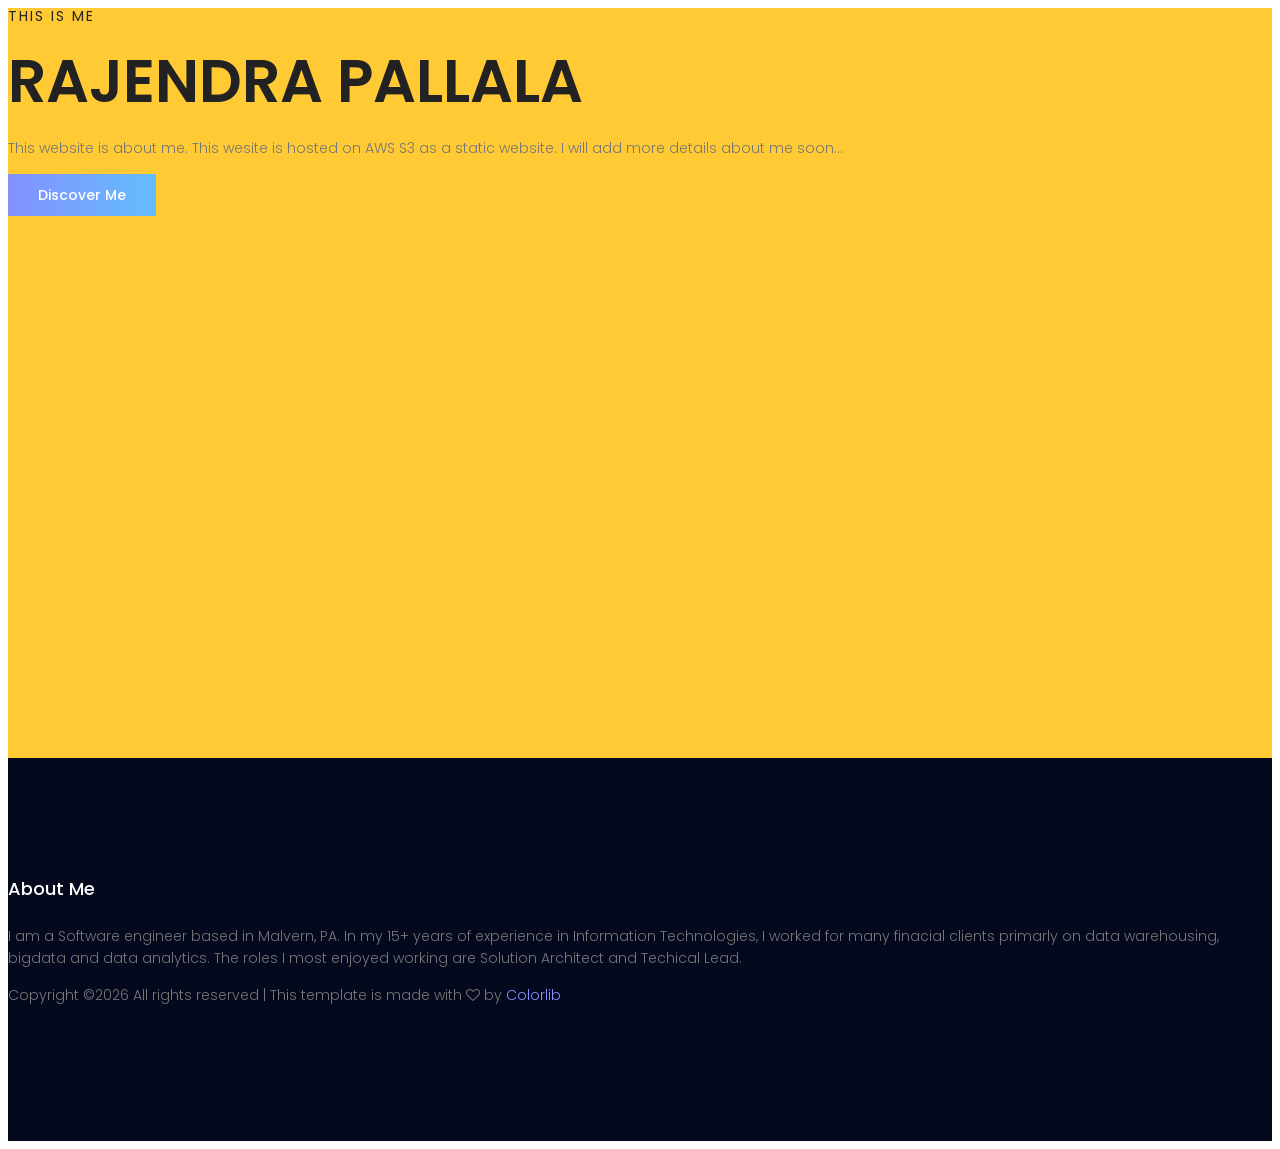
==== commit 56e3e7aa: "ok" ====
--- a/index.html
+++ b/index.html
@@ -32,7 +32,7 @@
 							<h1>Rajendra Pallala</h1>
 							<p>
 								This website is about me. This wesite is hosted on AWS S3 as a static website.
-								I will add more details about me soon.
+								I will add more details about me soon...
 							</p>
 							<a href="https://www.linkedin.com/in/rajendra-reddy-pallala-0519b110/" class="primary-btn text-uppercase">Discover Me</a>
 						</div>
--- a/css/main.css
+++ b/css/main.css
@@ -2476,7 +2476,7 @@
 
 .banner-right {
   text-align: center;
-  background-color: #3370FF;
+
 }
 
 @media (max-width: 991px) {
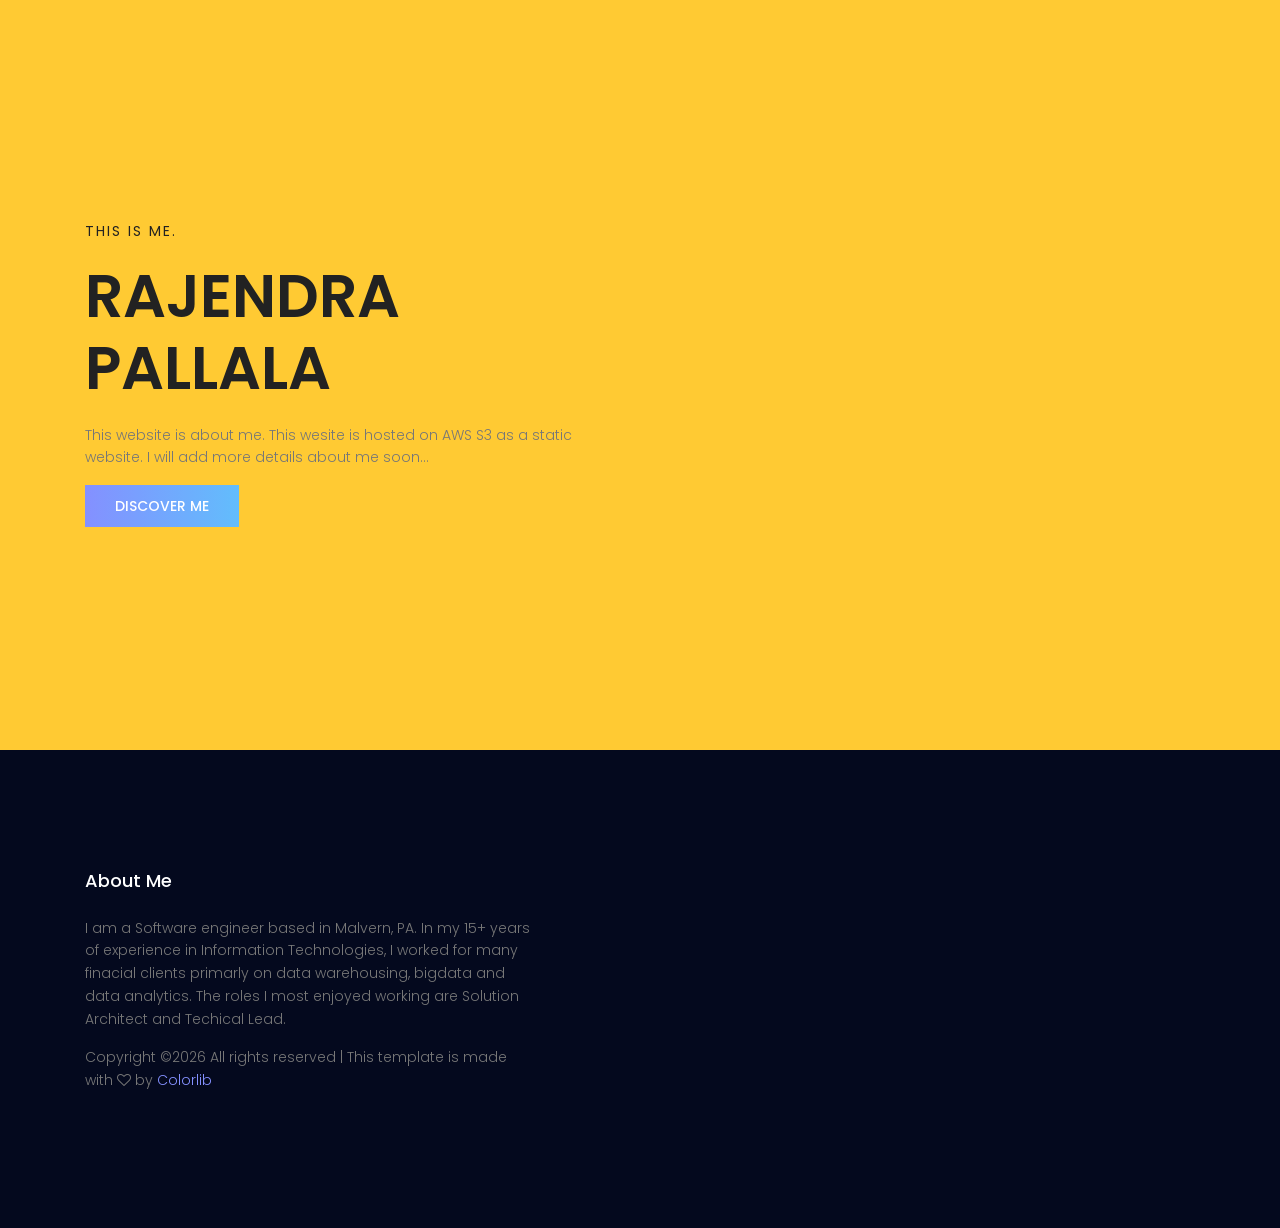
==== commit 39da7656: "ok" ====
--- a/index.html
+++ b/index.html
@@ -22,13 +22,13 @@
 			<link rel="stylesheet" href="css/owl.carousel.css">				
 			<link rel="stylesheet" href="css/main.css">
 	</head>
-		<body>	
+		<body width="device-width">	
 			<!-- start banner Area -->
 			<section class="banner-area">
 				<div class="container">
 					<div class="row fullscreen align-items-center justify-content-between">
 						<div class="col-lg-6 col-md-6 banner-left">
-							<h6>This is me</h6>
+							<h6>This is me.</h6>
 							<h1>Rajendra Pallala</h1>
 							<p>
 								This website is about me. This wesite is hosted on AWS S3 as a static website.
@@ -36,7 +36,8 @@
 							</p>
 							<a href="https://www.linkedin.com/in/rajendra-reddy-pallala-0519b110/" class="primary-btn text-uppercase">Discover Me</a>
 						</div>
-						<div class="col-lg-6 col-md-6 banner-right d-flex align-self-end">
+						<!--div class="col-lg-6 col-md-6 banner-right d-flex align-self-end img"-->
+						<div class="col-lg-6 col-md-6 banner-right d-flex img">
 							<img class="img-fluid" src="raj_at_statue_of_liberty.png" alt="">
 						</div>
 					</div>
--- a/css/main.css
+++ b/css/main.css
@@ -2472,6 +2472,13 @@
   .banner-left {
     margin-top: 100px;
   }
+}
+
+.img {
+  max-width: 100%;
+  height: auto;
+  object-fit: contain;
+  width: auto\9; /* ie8 */
 }
 
 .banner-right {
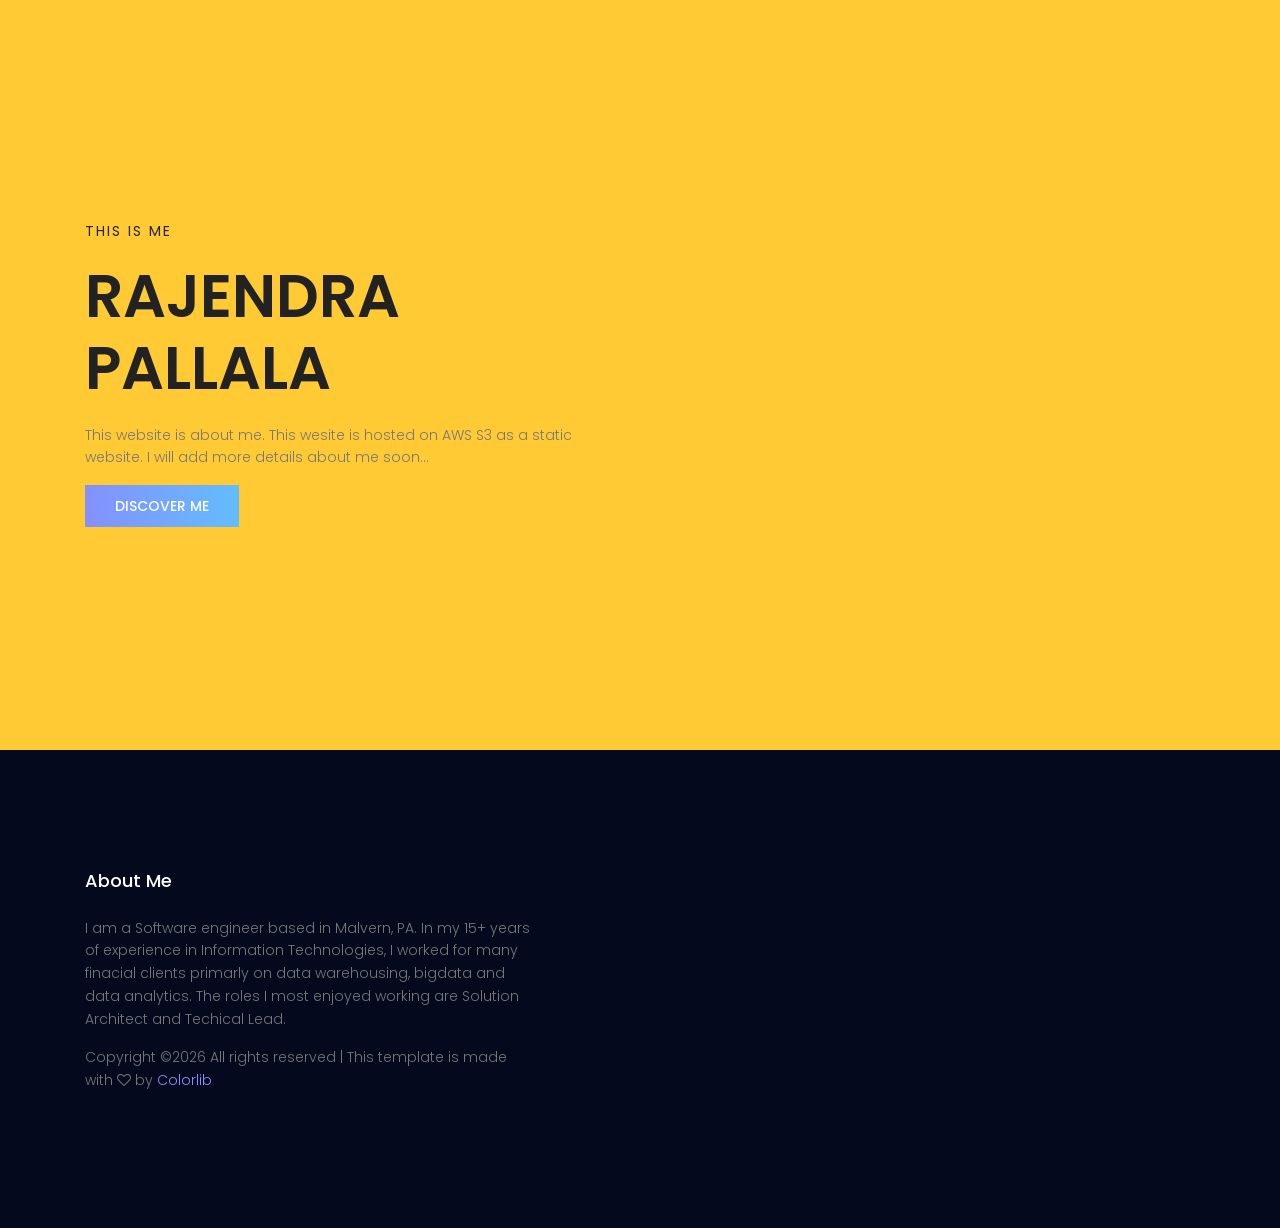
==== commit 7f19ee95: "ok" ====
--- a/index.html
+++ b/index.html
@@ -28,7 +28,7 @@
 				<div class="container">
 					<div class="row fullscreen align-items-center justify-content-between">
 						<div class="col-lg-6 col-md-6 banner-left">
-							<h6>This is me.</h6>
+							<h6>This is me</h6>
 							<h1>Rajendra Pallala</h1>
 							<p>
 								This website is about me. This wesite is hosted on AWS S3 as a static website.
@@ -37,7 +37,7 @@
 							<a href="https://www.linkedin.com/in/rajendra-reddy-pallala-0519b110/" class="primary-btn text-uppercase">Discover Me</a>
 						</div>
 						<!--div class="col-lg-6 col-md-6 banner-right d-flex align-self-end img"-->
-						<div class="col-lg-6 col-md-6 banner-right d-flex img">
+						<div class="col-lg-6 col-md-6 banner-right img">
 							<img class="img-fluid" src="raj_at_statue_of_liberty.png" alt="">
 						</div>
 					</div>
